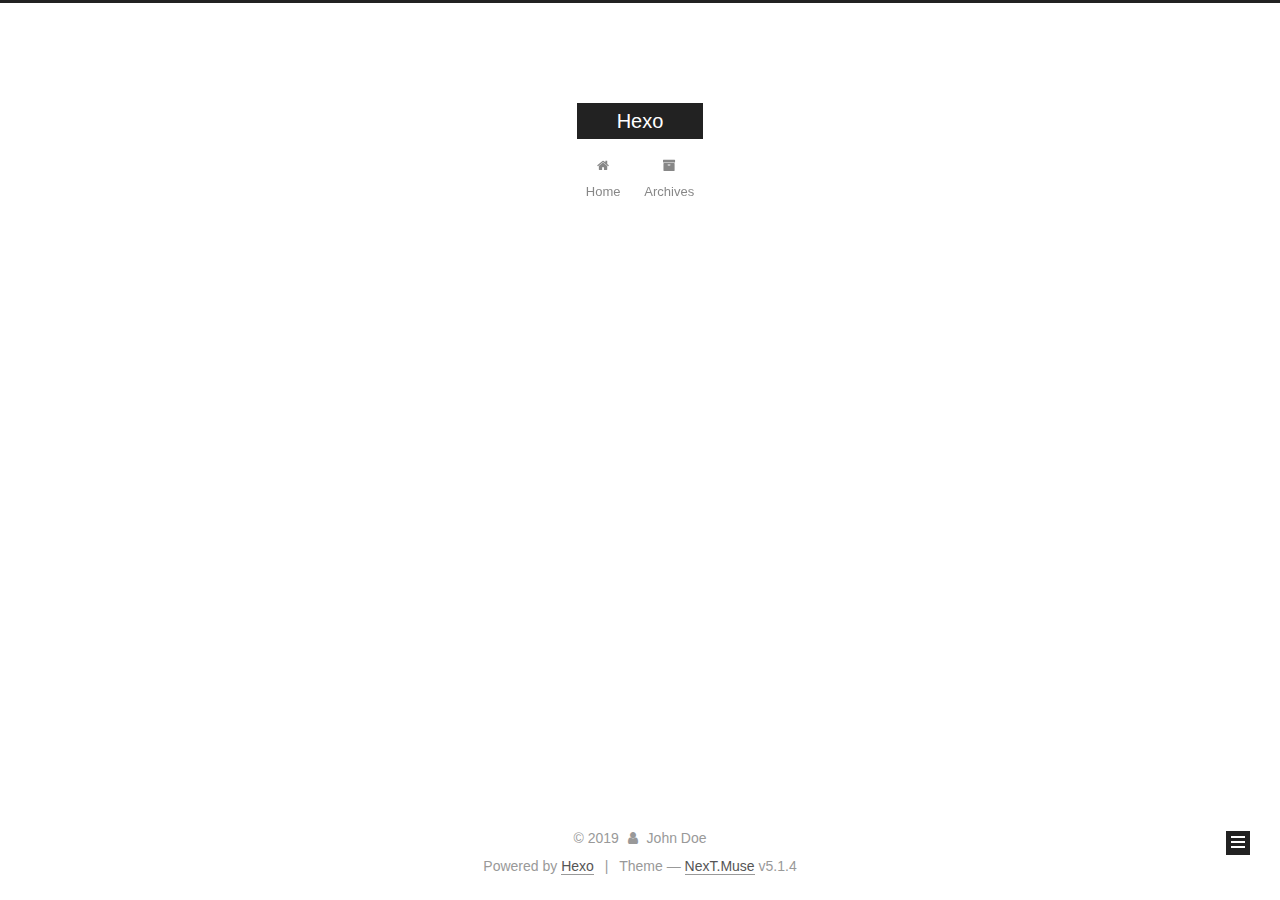
==== archives/index.html @ 5eaab173 "Site updated: 2019-01-15 16:25:52" ====
<!DOCTYPE html>



  


<html class="theme-next muse use-motion" lang="">
<head><meta name="generator" content="Hexo 3.8.0">
  <meta charset="UTF-8">
<meta http-equiv="X-UA-Compatible" content="IE=edge">
<meta name="viewport" content="width=device-width, initial-scale=1, maximum-scale=1">
<meta name="theme-color" content="#222">









<meta http-equiv="Cache-Control" content="no-transform">
<meta http-equiv="Cache-Control" content="no-siteapp">
















  
  
  <link href="/lib/fancybox/source/jquery.fancybox.css?v=2.1.5" rel="stylesheet" type="text/css">







<link href="/lib/font-awesome/css/font-awesome.min.css?v=4.6.2" rel="stylesheet" type="text/css">

<link href="/css/main.css?v=5.1.4" rel="stylesheet" type="text/css">


  <link rel="apple-touch-icon" sizes="180x180" href="/images/apple-touch-icon-next.png?v=5.1.4">


  <link rel="icon" type="image/png" sizes="32x32" href="/images/favicon-32x32-next.png?v=5.1.4">


  <link rel="icon" type="image/png" sizes="16x16" href="/images/favicon-16x16-next.png?v=5.1.4">


  <link rel="mask-icon" href="/images/logo.svg?v=5.1.4" color="#222">





  <meta name="keywords" content="Hexo, NexT">










<meta property="og:type" content="website">
<meta property="og:title" content="Hexo">
<meta property="og:url" content="http://yoursite.com/archives/index.html">
<meta property="og:site_name" content="Hexo">
<meta property="og:locale" content="default">
<meta name="twitter:card" content="summary">
<meta name="twitter:title" content="Hexo">



<script type="text/javascript" id="hexo.configurations">
  var NexT = window.NexT || {};
  var CONFIG = {
    root: '/',
    scheme: 'Muse',
    version: '5.1.4',
    sidebar: {"position":"left","display":"post","offset":12,"b2t":false,"scrollpercent":false,"onmobile":false},
    fancybox: true,
    tabs: true,
    motion: {"enable":true,"async":false,"transition":{"post_block":"fadeIn","post_header":"slideDownIn","post_body":"slideDownIn","coll_header":"slideLeftIn","sidebar":"slideUpIn"}},
    duoshuo: {
      userId: '0',
      author: 'Author'
    },
    algolia: {
      applicationID: '',
      apiKey: '',
      indexName: '',
      hits: {"per_page":10},
      labels: {"input_placeholder":"Search for Posts","hits_empty":"We didn't find any results for the search: ${query}","hits_stats":"${hits} results found in ${time} ms"}
    }
  };
</script>



  <link rel="canonical" href="http://yoursite.com/archives/">





  <title>Archive | Hexo</title>
  








</head>

<body itemscope="" itemtype="http://schema.org/WebPage" lang="default">

  
  
    
  

  <div class="container sidebar-position-left page-archive">
    <div class="headband"></div>

    <header id="header" class="header" itemscope="" itemtype="http://schema.org/WPHeader">
      <div class="header-inner"><div class="site-brand-wrapper">
  <div class="site-meta ">
    

    <div class="custom-logo-site-title">
      <a href="/" class="brand" rel="start">
        <span class="logo-line-before"><i></i></span>
        <span class="site-title">Hexo</span>
        <span class="logo-line-after"><i></i></span>
      </a>
    </div>
      
        <p class="site-subtitle"></p>
      
  </div>

  <div class="site-nav-toggle">
    <button>
      <span class="btn-bar"></span>
      <span class="btn-bar"></span>
      <span class="btn-bar"></span>
    </button>
  </div>
</div>

<nav class="site-nav">
  

  
    <ul id="menu" class="menu">
      
        
        <li class="menu-item menu-item-home">
          <a href="/" rel="section">
            
              <i class="menu-item-icon fa fa-fw fa-home"></i> <br>
            
            Home
          </a>
        </li>
      
        
        <li class="menu-item menu-item-archives">
          <a href="/archives/" rel="section">
            
              <i class="menu-item-icon fa fa-fw fa-archive"></i> <br>
            
            Archives
          </a>
        </li>
      

      
    </ul>
  

  
</nav>



 </div>
    </header>

    <main id="main" class="main">
      <div class="main-inner">
        <div class="content-wrap">
          <div id="content" class="content">
            

  
  
  
  <div class="post-block archive">
    <div id="posts" class="posts-collapse">
      <span class="archive-move-on"></span>

      <span class="archive-page-counter">
        
        
        
          
        
        Um..! 2 posts in total. Keep on posting.
      </span>

      

        
        
        

        
          
          <div class="collection-title">
            <h1 class="archive-year" id="archive-year-2019">2019</h1>
          </div>
        
        

        

  <article class="post post-type-normal" itemscope="" itemtype="http://schema.org/Article">
    <header class="post-header">

      <h2 class="post-title">
        
            <a class="post-title-link" href="/2019/01/15/new-world/" itemprop="url">
              
                <span itemprop="name">new world</span>
              
            </a>
        
      </h2>

      <div class="post-meta">
        <time class="post-time" itemprop="dateCreated" datetime="2019-01-15T16:16:30+08:00" content="2019-01-15">
          01-15
        </time>
      </div>

    </header>
  </article>



      

        
        
        

        
        

        

  <article class="post post-type-normal" itemscope="" itemtype="http://schema.org/Article">
    <header class="post-header">

      <h2 class="post-title">
        
            <a class="post-title-link" href="/2019/01/15/hello-world-1/" itemprop="url">
              
                <span itemprop="name">hello world</span>
              
            </a>
        
      </h2>

      <div class="post-meta">
        <time class="post-time" itemprop="dateCreated" datetime="2019-01-15T16:05:55+08:00" content="2019-01-15">
          01-15
        </time>
      </div>

    </header>
  </article>



      

    </div>
  </div>
  
  
  

  



          </div>
          


          

        </div>
        
          
  
  <div class="sidebar-toggle">
    <div class="sidebar-toggle-line-wrap">
      <span class="sidebar-toggle-line sidebar-toggle-line-first"></span>
      <span class="sidebar-toggle-line sidebar-toggle-line-middle"></span>
      <span class="sidebar-toggle-line sidebar-toggle-line-last"></span>
    </div>
  </div>

  <aside id="sidebar" class="sidebar">
    
    <div class="sidebar-inner">

      

      

      <section class="site-overview-wrap sidebar-panel sidebar-panel-active">
        <div class="site-overview">
          <div class="site-author motion-element" itemprop="author" itemscope="" itemtype="http://schema.org/Person">
            
              <p class="site-author-name" itemprop="name">John Doe</p>
              <p class="site-description motion-element" itemprop="description"></p>
          </div>

          <nav class="site-state motion-element">

            
              <div class="site-state-item site-state-posts">
              
                <a href="/archives/">
              
                  <span class="site-state-item-count">2</span>
                  <span class="site-state-item-name">posts</span>
                </a>
              </div>
            

            

            

          </nav>

          

          

          
          

          
          

          

        </div>
      </section>

      

      

    </div>
  </aside>


        
      </div>
    </main>

    <footer id="footer" class="footer">
      <div class="footer-inner">
        <div class="copyright">&copy; <span itemprop="copyrightYear">2019</span>
  <span class="with-love">
    <i class="fa fa-user"></i>
  </span>
  <span class="author" itemprop="copyrightHolder">John Doe</span>

  
</div>


  <div class="powered-by">Powered by <a class="theme-link" target="_blank" href="https://hexo.io">Hexo</a></div>



  <span class="post-meta-divider">|</span>



  <div class="theme-info">Theme &mdash; <a class="theme-link" target="_blank" href="https://github.com/iissnan/hexo-theme-next">NexT.Muse</a> v5.1.4</div>




        







        
      </div>
    </footer>

    
      <div class="back-to-top">
        <i class="fa fa-arrow-up"></i>
        
      </div>
    

    

  </div>

  

<script type="text/javascript">
  if (Object.prototype.toString.call(window.Promise) !== '[object Function]') {
    window.Promise = null;
  }
</script>









  












  
  
    <script type="text/javascript" src="/lib/jquery/index.js?v=2.1.3"></script>
  

  
  
    <script type="text/javascript" src="/lib/fastclick/lib/fastclick.min.js?v=1.0.6"></script>
  

  
  
    <script type="text/javascript" src="/lib/jquery_lazyload/jquery.lazyload.js?v=1.9.7"></script>
  

  
  
    <script type="text/javascript" src="/lib/velocity/velocity.min.js?v=1.2.1"></script>
  

  
  
    <script type="text/javascript" src="/lib/velocity/velocity.ui.min.js?v=1.2.1"></script>
  

  
  
    <script type="text/javascript" src="/lib/fancybox/source/jquery.fancybox.pack.js?v=2.1.5"></script>
  


  


  <script type="text/javascript" src="/js/src/utils.js?v=5.1.4"></script>

  <script type="text/javascript" src="/js/src/motion.js?v=5.1.4"></script>



  
  

  

  


  <script type="text/javascript" src="/js/src/bootstrap.js?v=5.1.4"></script>



  


  




	





  





  












  





  

  

  

  
  

  

  

  

</body>
</html>
---- css/main.css ----
/* normalize.css v3.0.2 | MIT License | git.io/normalize */
html {
  font-family: sans-serif; /* 1 */
  -ms-text-size-adjust: 100%; /* 2 */
  -webkit-text-size-adjust: 100%; /* 2 */
}
body {
  margin: 0;
}
article,
aside,
details,
figcaption,
figure,
footer,
header,
hgroup,
main,
menu,
nav,
section,
summary {
  display: block;
}
audio,
canvas,
progress,
video {
  display: inline-block; /* 1 */
  vertical-align: baseline; /* 2 */
}
audio:not([controls]) {
  display: none;
  height: 0;
}
[hidden],
template {
  display: none;
}
a {
  background-color: transparent;
}
a:active,
a:hover {
  outline: 0;
}
abbr[title] {
  border-bottom: 1px dotted;
}
b,
strong {
  font-weight: bold;
}
dfn {
  font-style: italic;
}
h1 {
  font-size: 2em;
  margin: 0.67em 0;
}
mark {
  background: #ff0;
  color: #000;
}
small {
  font-size: 80%;
}
sub,
sup {
  font-size: 75%;
  line-height: 0;
  position: relative;
  vertical-align: baseline;
}
sup {
  top: -0.5em;
}
sub {
  bottom: -0.25em;
}
img {
  border: 0;
}
svg:not(:root) {
  overflow: hidden;
}
figure {
  margin: 1em 40px;
}
hr {
  -moz-box-sizing: content-box;
  box-sizing: content-box;
  height: 0;
}
pre {
  overflow: auto;
}
code,
kbd,
pre,
samp {
  font-family: monospace, monospace;
  font-size: 1em;
}
button,
input,
optgroup,
select,
textarea {
  color: inherit; /* 1 */
  font: inherit; /* 2 */
  margin: 0; /* 3 */
}
button {
  overflow: visible;
}
button,
select {
  text-transform: none;
}
button,
html input[type="button"],
input[type="reset"],
input[type="submit"] {
  -webkit-appearance: button; /* 2 */
  cursor: pointer; /* 3 */
}
button[disabled],
html input[disabled] {
  cursor: default;
}
button::-moz-focus-inner,
input::-moz-focus-inner {
  border: 0;
  padding: 0;
}
input {
  line-height: normal;
}
input[type="checkbox"],
input[type="radio"] {
  box-sizing: border-box; /* 1 */
  padding: 0; /* 2 */
}
input[type="number"]::-webkit-inner-spin-button,
input[type="number"]::-webkit-outer-spin-button {
  height: auto;
}
input[type="search"] {
  -webkit-appearance: textfield; /* 1 */
  -moz-box-sizing: content-box;
  -webkit-box-sizing: content-box; /* 2 */
  box-sizing: content-box;
}
input[type="search"]::-webkit-search-cancel-button,
input[type="search"]::-webkit-search-decoration {
  -webkit-appearance: none;
}
fieldset {
  border: 1px solid #c0c0c0;
  margin: 0 2px;
  padding: 0.35em 0.625em 0.75em;
}
legend {
  border: 0; /* 1 */
  padding: 0; /* 2 */
}
textarea {
  overflow: auto;
}
optgroup {
  font-weight: bold;
}
table {
  border-collapse: collapse;
  border-spacing: 0;
}
td,
th {
  padding: 0;
}
::selection {
  background: #262a30;
  color: #fff;
}
body {
  position: relative;
  font-family: 'Lato', "PingFang SC", "Microsoft YaHei", sans-serif;
  font-size: 14px;
  line-height: 2;
  color: #555;
  background: #fff;
}
@media (max-width: 767px) {
  body {
    padding-right: 0 !important;
  }
}
@media (min-width: 768px) and (max-width: 991px) {
  body {
    padding-right: 0 !important;
  }
}
@media (min-width: 1600px) {
  body {
    font-size: 16px;
  }
}
h1,
h2,
h3,
h4,
h5,
h6 {
  margin: 0;
  padding: 0;
  font-weight: bold;
  line-height: 1.5;
  font-family: 'Lato', "PingFang SC", "Microsoft YaHei", sans-serif;
}
h2,
h3,
h4,
h5,
h6 {
  margin: 20px 0 15px;
}
h1 {
  font-size: 22px;
}
@media (max-width: 767px) {
  h1 {
    font-size: 18px;
  }
}
h2 {
  font-size: 20px;
}
@media (max-width: 767px) {
  h2 {
    font-size: 16px;
  }
}
h3 {
  font-size: 18px;
}
@media (max-width: 767px) {
  h3 {
    font-size: 14px;
  }
}
h4 {
  font-size: 16px;
}
@media (max-width: 767px) {
  h4 {
    font-size: 12px;
  }
}
h5 {
  font-size: 14px;
}
@media (max-width: 767px) {
  h5 {
    font-size: 10px;
  }
}
h6 {
  font-size: 12px;
}
@media (max-width: 767px) {
  h6 {
    font-size: 8px;
  }
}
p {
  margin: 0 0 20px 0;
}
a {
  color: #555;
  text-decoration: none;
  outline: none;
  border-bottom: 1px solid #999;
  word-wrap: break-word;
}
a:hover {
  color: #222;
  border-bottom-color: #222;
}
blockquote {
  margin: 0;
  padding: 0;
}
img {
  display: block;
  margin: auto;
  max-width: 100%;
  height: auto;
}
hr {
  margin: 40px 0;
  height: 3px;
  border: none;
  background-color: #ddd;
  background-image: repeating-linear-gradient(-45deg, #fff, #fff 4px, transparent 4px, transparent 8px);
}
blockquote {
  padding: 0 15px;
  color: #666;
  border-left: 4px solid #ddd;
}
blockquote cite::before {
  content: "-";
  padding: 0 5px;
}
dt {
  font-weight: 700;
}
dd {
  margin: 0;
  padding: 0;
}
kbd {
  border: 1px solid #ccc;
  border-radius: 0.2em;
  box-shadow: 0.1em 0.1em 0.2em rgba(0,0,0,0.1);
  background-color: #f9f9f9;
  font-family: inherit;
  background-image: -webkit-linear-gradient(top, #eee, #fff, #eee);
  padding: 0.1em 0.3em;
  white-space: nowrap;
}
.text-left {
  text-align: left;
}
.text-center {
  text-align: center;
}
.text-right {
  text-align: right;
}
.text-justify {
  text-align: justify;
}
.text-nowrap {
  white-space: nowrap;
}
.text-lowercase {
  text-transform: lowercase;
}
.text-uppercase {
  text-transform: uppercase;
}
.text-capitalize {
  text-transform: capitalize;
}
.center-block {
  display: block;
  margin-left: auto;
  margin-right: auto;
}
.clearfix:before,
.clearfix:after {
  content: " ";
  display: table;
}
.clearfix:after {
  clear: both;
}
.pullquote {
  width: 45%;
}
.pullquote.left {
  float: left;
  margin-left: 5px;
  margin-right: 10px;
}
.pullquote.right {
  float: right;
  margin-left: 10px;
  margin-right: 5px;
}
.affix.affix.affix {
  position: fixed;
}
.translation {
  margin-top: -20px;
  font-size: 14px;
  color: #999;
}
.scrollbar-measure {
  width: 100px;
  height: 100px;
  overflow: scroll;
  position: absolute;
  top: -9999px;
}
.use-motion .motion-element {
  opacity: 0;
}
table {
  margin: 20px 0;
  width: 100%;
  border-collapse: collapse;
  border-spacing: 0;
  border: 1px solid #ddd;
  font-size: 14px;
  table-layout: fixed;
  word-wrap: break-all;
}
table>tbody>tr:nth-of-type(odd) {
  background-color: #f9f9f9;
}
table>tbody>tr:hover {
  background-color: #f5f5f5;
}
caption,
th,
td {
  padding: 8px;
  text-align: left;
  vertical-align: middle;
  font-weight: normal;
}
th,
td {
  border-bottom: 3px solid #ddd;
  border-right: 1px solid #eee;
}
th {
  padding-bottom: 10px;
  font-weight: 700;
}
td {
  border-bottom-width: 1px;
}
html,
body {
  height: 100%;
}
.container {
  position: relative;
  min-height: 100%;
}
.header-inner {
  margin: 0 auto;
  padding: 100px 0 70px;
  width: 700px;
}
@media (min-width: 1600px) {
  .container .header-inner {
    width: 900px;
  }
}
.main {
  padding-bottom: 150px;
}
.main-inner {
  margin: 0 auto;
  width: 700px;
}
@media (min-width: 1600px) {
  .container .main-inner {
    width: 900px;
  }
}
.footer {
  position: absolute;
  left: 0;
  bottom: 0;
  width: 100%;
  min-height: 50px;
}
.footer-inner {
  box-sizing: border-box;
  margin: 20px auto;
  width: 700px;
}
@media (min-width: 1600px) {
  .container .footer-inner {
    width: 900px;
  }
}
pre,
.highlight {
  overflow: auto;
  margin: 20px 0;
  padding: 0;
  font-size: 13px;
  color: #4d4d4c;
  background: #f7f7f7;
  line-height: 1.6;
}
pre,
code {
  font-family: consolas, Menlo, "PingFang SC", "Microsoft YaHei", monospace;
}
code {
  padding: 2px 4px;
  word-wrap: break-word;
  color: #555;
  background: #eee;
  border-radius: 3px;
  font-size: 13px;
}
pre {
  padding: 10px;
}
pre code {
  padding: 0;
  color: #4d4d4c;
  background: none;
  text-shadow: none;
}
.highlight {
  border-radius: 1px;
}
.highlight pre {
  border: none;
  margin: 0;
  padding: 10px 0;
}
.highlight table {
  margin: 0;
  width: auto;
  border: none;
}
.highlight td {
  border: none;
  padding: 0;
}
.highlight figcaption {
  font-size: 1em;
  color: #4d4d4c;
  line-height: 1em;
  margin-bottom: 1em;
}
.highlight figcaption:before,
.highlight figcaption:after {
  content: " ";
  display: table;
}
.highlight figcaption:after {
  clear: both;
}
.highlight figcaption a {
  float: right;
  color: #4d4d4c;
}
.highlight figcaption a:hover {
  border-bottom-color: #4d4d4c;
}
.highlight .gutter pre {
  padding-left: 10px;
  padding-right: 10px;
  color: #869194;
  text-align: right;
  background-color: #eff2f3;
}
.highlight .code pre {
  width: 100%;
  padding-left: 10px;
  padding-right: 10px;
  background-color: #f7f7f7;
}
.highlight .line {
  height: 20px;
}
.gutter {
  -webkit-user-select: none;
  -moz-user-select: none;
  -ms-user-select: none;
  user-select: none;
}
.gist table {
  width: auto;
}
.gist table td {
  border: none;
}
pre .deletion {
  background: #fdd;
}
pre .addition {
  background: #dfd;
}
pre .meta {
  color: #8959a8;
}
pre .comment {
  color: #8e908c;
}
pre .variable,
pre .attribute,
pre .tag,
pre .regexp,
pre .ruby .constant,
pre .xml .tag .title,
pre .xml .pi,
pre .xml .doctype,
pre .html .doctype,
pre .css .id,
pre .css .class,
pre .css .pseudo {
  color: #c82829;
}
pre .number,
pre .preprocessor,
pre .built_in,
pre .literal,
pre .params,
pre .constant,
pre .command {
  color: #f5871f;
}
pre .ruby .class .title,
pre .css .rules .attribute,
pre .string,
pre .value,
pre .inheritance,
pre .header,
pre .ruby .symbol,
pre .xml .cdata,
pre .special,
pre .number,
pre .formula {
  color: #718c00;
}
pre .title,
pre .css .hexcolor {
  color: #3e999f;
}
pre .function,
pre .python .decorator,
pre .python .title,
pre .ruby .function .title,
pre .ruby .title .keyword,
pre .perl .sub,
pre .javascript .title,
pre .coffeescript .title {
  color: #4271ae;
}
pre .keyword,
pre .javascript .function {
  color: #8959a8;
}
.full-image.full-image.full-image.full-image {
  border: none;
  max-width: 100%;
  width: auto;
  margin: 20px auto 25px;
}
@media (min-width: 992px) {
  .full-image.full-image.full-image.full-image {
    max-width: none;
    width: 110%;
    margin: 25px -5%;
  }
}
.blockquote-center,
.page-home .post-type-quote blockquote,
.page-post-detail .post-type-quote blockquote {
  position: relative;
  margin: 40px 0;
  padding: 0;
  border-left: none;
  text-align: center;
}
.blockquote-center::before,
.page-home .post-type-quote blockquote::before,
.page-post-detail .post-type-quote blockquote::before,
.blockquote-center::after,
.page-home .post-type-quote blockquote::after,
.page-post-detail .post-type-quote blockquote::after {
  position: absolute;
  content: ' ';
  display: block;
  width: 100%;
  height: 24px;
  opacity: 0.2;
  background-repeat: no-repeat;
  background-position: 0 -6px;
  background-size: 22px 22px;
}
.blockquote-center::before,
.page-home .post-type-quote blockquote::before,
.page-post-detail .post-type-quote blockquote::before {
  top: -20px;
  background-image: url("../images/quote-l.svg");
  border-top: 1px solid #ccc;
}
.blockquote-center::after,
.page-home .post-type-quote blockquote::after,
.page-post-detail .post-type-quote blockquote::after {
  bottom: -20px;
  background-image: url("../images/quote-r.svg");
  border-bottom: 1px solid #ccc;
  background-position: 100% 8px;
}
.blockquote-center p,
.page-home .post-type-quote blockquote p,
.page-post-detail .post-type-quote blockquote p,
.blockquote-center div,
.page-home .post-type-quote blockquote div,
.page-post-detail .post-type-quote blockquote div {
  text-align: center;
}
.post .post-body .group-picture img {
  box-sizing: border-box;
  padding: 0 3px;
  border: none;
}
.post .group-picture-row {
  overflow: hidden;
  margin-top: 6px;
}
.post .group-picture-row:first-child {
  margin-top: 0;
}
.post .group-picture-column {
  float: left;
}
.page-post-detail .post-body .group-picture-column {
  float: none;
  margin-top: 10px;
  width: auto !important;
}
.page-post-detail .post-body .group-picture-column img {
  margin: 0 auto;
}
.page-archive .group-picture-container {
  overflow: hidden;
}
.page-archive .group-picture-row {
  float: left;
}
.page-archive .group-picture-row:first-child {
  margin-top: 6px;
}
.page-archive .group-picture-column {
  max-width: 150px;
  max-height: 150px;
}
.post-body .note {
  position: relative;
  padding: 15px;
  margin-bottom: 20px;
  border: 1px solid #eee;
  border-left-width: 5px;
  border-radius: 3px;
}
.post-body .note h2,
.post-body .note h3,
.post-body .note h4,
.post-body .note h5,
.post-body .note h6 {
  margin-top: 0;
  margin-bottom: 0;
  border-bottom: initial;
  padding-top: 0 !important;
}
.post-body .note p:first-child,
.post-body .note ul:first-child,
.post-body .note ol:first-child,
.post-body .note table:first-child,
.post-body .note pre:first-child,
.post-body .note blockquote:first-child {
  margin-top: 0;
}
.post-body .note p:last-child,
.post-body .note ul:last-child,
.post-body .note ol:last-child,
.post-body .note table:last-child,
.post-body .note pre:last-child,
.post-body .note blockquote:last-child {
  margin-bottom: 0;
}
.post-body .note.default {
  border-left-color: #777;
}
.post-body .note.default h2,
.post-body .note.default h3,
.post-body .note.default h4,
.post-body .note.default h5,
.post-body .note.default h6 {
  color: #777;
}
.post-body .note.primary {
  border-left-color: #6f42c1;
}
.post-body .note.primary h2,
.post-body .note.primary h3,
.post-body .note.primary h4,
.post-body .note.primary h5,
.post-body .note.primary h6 {
  color: #6f42c1;
}
.post-body .note.info {
  border-left-color: #428bca;
}
.post-body .note.info h2,
.post-body .note.info h3,
.post-body .note.info h4,
.post-body .note.info h5,
.post-body .note.info h6 {
  color: #428bca;
}
.post-body .note.success {
  border-left-color: #5cb85c;
}
.post-body .note.success h2,
.post-body .note.success h3,
.post-body .note.success h4,
.post-body .note.success h5,
.post-body .note.success h6 {
  color: #5cb85c;
}
.post-body .note.warning {
  border-left-color: #f0ad4e;
}
.post-body .note.warning h2,
.post-body .note.warning h3,
.post-body .note.warning h4,
.post-body .note.warning h5,
.post-body .note.warning h6 {
  color: #f0ad4e;
}
.post-body .note.danger {
  border-left-color: #d9534f;
}
.post-body .note.danger h2,
.post-body .note.danger h3,
.post-body .note.danger h4,
.post-body .note.danger h5,
.post-body .note.danger h6 {
  color: #d9534f;
}
.post-body .label {
  display: inline;
  padding: 0 2px;
  white-space: nowrap;
}
.post-body .label.default {
  background-color: #f0f0f0;
}
.post-body .label.primary {
  background-color: #efe6f7;
}
.post-body .label.info {
  background-color: #e5f2f8;
}
.post-body .label.success {
  background-color: #e7f4e9;
}
.post-body .label.warning {
  background-color: #fcf6e1;
}
.post-body .label.danger {
  background-color: #fae8eb;
}
.post-body .tabs {
  position: relative;
  display: block;
  margin-bottom: 20px;
  padding-top: 10px;
}
.post-body .tabs ul.nav-tabs {
  margin: 0;
  padding: 0;
  display: flex;
  margin-bottom: -1px;
}
@media (max-width: 413px) {
  .post-body .tabs ul.nav-tabs {
    display: block;
    margin-bottom: 5px;
  }
}
.post-body .tabs ul.nav-tabs li.tab {
  list-style-type: none !important;
  margin: 0 0.25em 0 0;
  border-top: 3px solid transparent;
  border-left: 1px solid transparent;
  border-right: 1px solid transparent;
}
@media (max-width: 413px) {
  .post-body .tabs ul.nav-tabs li.tab {
    margin: initial;
    border-top: 1px solid transparent;
    border-left: 3px solid transparent;
    border-right: 1px solid transparent;
    border-bottom: 1px solid transparent;
  }
}
.post-body .tabs ul.nav-tabs li.tab a {
  outline: 0;
  border-bottom: initial;
  display: block;
  line-height: 1.8em;
  padding: 0.25em 0.75em;
  transition-duration: 0.2s;
  transition-timing-function: ease-out;
  transition-delay: 0s;
}
.post-body .tabs ul.nav-tabs li.tab a i {
  width: 1.285714285714286em;
}
.post-body .tabs ul.nav-tabs li.tab.active {
  border-top: 3px solid #fc6423;
  border-left: 1px solid #ddd;
  border-right: 1px solid #ddd;
  background-color: #fff;
}
@media (max-width: 413px) {
  .post-body .tabs ul.nav-tabs li.tab.active {
    border-top: 1px solid #ddd;
    border-left: 3px solid #fc6423;
    border-right: 1px solid #ddd;
    border-bottom: 1px solid #ddd;
  }
}
.post-body .tabs ul.nav-tabs li.tab.active a {
  cursor: default;
  color: #555;
}
.post-body .tabs .tab-content {
  background-color: #fff;
}
.post-body .tabs .tab-content .tab-pane {
  border: 1px solid #ddd;
  padding: 20px 20px 0 20px;
}
.post-body .tabs .tab-content .tab-pane:not(.active) {
  display: none !important;
}
.post-body .tabs .tab-content .tab-pane.active {
  display: block !important;
}
.btn {
  display: inline-block;
  padding: 0 20px;
  font-size: 14px;
  color: #fff;
  background: #222;
  border: 2px solid #222;
  text-decoration: none;
  border-radius: 0;
  transition-property: background-color;
  transition-duration: 0.2s;
  transition-timing-function: ease-in-out;
  transition-delay: 0s;
  line-height: 2;
}
.btn:hover {
  border-color: #222;
  color: #222;
  background: #fff;
}
.btn +.btn {
  margin: 0 0 8px 8px;
}
.btn .fa-fw {
  width: 1.285714285714286em;
  text-align: left;
}
.btn-bar {
  display: block;
  width: 22px;
  height: 2px;
  background: #555;
  border-radius: 1px;
}
.btn-bar+.btn-bar {
  margin-top: 4px;
}
.pagination {
  margin: 120px 0 40px;
  text-align: center;
  border-top: 1px solid #eee;
}
.page-number-basic,
.pagination .prev,
.pagination .next,
.pagination .page-number,
.pagination .space {
  display: inline-block;
  position: relative;
  top: -1px;
  margin: 0 10px;
  padding: 0 11px;
}
@media (max-width: 767px) {
  .page-number-basic,
  .pagination .prev,
  .pagination .next,
  .pagination .page-number,
  .pagination .space {
    margin: 0 5px;
  }
}
.pagination .prev,
.pagination .next,
.pagination .page-number {
  border-bottom: 0;
  border-top: 1px solid #eee;
  transition-property: border-color;
  transition-duration: 0.2s;
  transition-timing-function: ease-in-out;
  transition-delay: 0s;
}
.pagination .prev:hover,
.pagination .next:hover,
.pagination .page-number:hover {
  border-top-color: #222;
}
.pagination .space {
  padding: 0;
  margin: 0;
}
.pagination .prev {
  margin-left: 0;
}
.pagination .next {
  margin-right: 0;
}
.pagination .page-number.current {
  color: #fff;
  background: #ccc;
  border-top-color: #ccc;
}
@media (max-width: 767px) {
  .pagination {
    border-top: none;
  }
  .pagination .prev,
  .pagination .next,
  .pagination .page-number {
    margin-bottom: 10px;
    border-top: 0;
    border-bottom: 1px solid #eee;
    padding: 0 10px;
  }
  .pagination .prev:hover,
  .pagination .next:hover,
  .pagination .page-number:hover {
    border-bottom-color: #222;
  }
}
.comments {
  margin: 60px 20px 0;
}
.tag-cloud {
  text-align: center;
}
.tag-cloud a {
  display: inline-block;
  margin: 10px;
}
.back-to-top {
  box-sizing: border-box;
  position: fixed;
  bottom: -100px;
  right: 30px;
  z-index: 1050;
  padding: 0 6px;
  width: 24px;
  background: #222;
  font-size: 12px;
  opacity: 1;
  color: #fff;
  cursor: pointer;
  text-align: center;
  -webkit-transform: translateZ(0);
  transition-property: bottom;
  transition-duration: 0.2s;
  transition-timing-function: ease-in-out;
  transition-delay: 0s;
}
@media (min-width: 768px) and (max-width: 991px) {
  .back-to-top {
    display: none !important;
  }
}
@media (max-width: 767px) {
  .back-to-top {
    display: none !important;
  }
}
.back-to-top.back-to-top-on {
  bottom: 19px;
}
.header {
  background: transparent;
}
.header-inner {
  position: relative;
}
.headband {
  height: 3px;
  background: #222;
}
.site-meta {
  margin: 0;
  text-align: center;
}
@media (max-width: 767px) {
  .site-meta {
    text-align: center;
  }
}
.brand {
  position: relative;
  display: inline-block;
  padding: 0 40px;
  color: #fff;
  background: #222;
  border-bottom: none;
}
.brand:hover {
  color: #fff;
}
.logo {
  display: inline-block;
  margin-right: 5px;
  line-height: 36px;
  vertical-align: top;
}
.site-title {
  display: inline-block;
  vertical-align: top;
  line-height: 36px;
  font-size: 20px;
  font-weight: normal;
  font-family: 'Lato', "PingFang SC", "Microsoft YaHei", sans-serif;
}
.site-subtitle {
  margin-top: 10px;
  font-size: 13px;
  color: #999;
}
.use-motion .brand {
  opacity: 0;
}
.use-motion .logo,
.use-motion .site-title,
.use-motion .site-subtitle {
  opacity: 0;
  position: relative;
  top: -10px;
}
.site-nav-toggle {
  display: none;
  position: absolute;
  top: 10px;
  left: 10px;
}
@media (max-width: 767px) {
  .site-nav-toggle {
    display: block;
  }
}
.site-nav-toggle button {
  margin-top: 2px;
  padding: 9px 10px;
  background: transparent;
  border: none;
}
@media (max-width: 767px) {
  .site-nav {
    display: none;
    margin: 0 -10px;
    padding: 0 10px;
    clear: both;
    border-top: 1px solid #ddd;
  }
}
@media (min-width: 768px) and (max-width: 991px) {
  .site-nav {
    display: block !important;
  }
}
@media (min-width: 992px) {
  .site-nav {
    display: block !important;
  }
}
.menu {
  margin-top: 20px;
  padding-left: 0;
  text-align: center;
}
.menu .menu-item {
  display: inline-block;
  margin: 0 10px;
  list-style: none;
}
@media screen and (max-width: 767px) {
  .menu .menu-item {
    margin-top: 10px;
  }
}
.menu .menu-item a {
  display: block;
  font-size: 13px;
  line-height: inherit;
  border-bottom: 1px solid transparent;
  transition-property: border-color;
  transition-duration: 0.2s;
  transition-timing-function: ease-in-out;
  transition-delay: 0s;
}
.menu .menu-item a:hover {
  border-bottom-color: #222;
}
.menu .menu-item .fa {
  margin-right: 5px;
}
.use-motion .menu-item {
  opacity: 0;
}
.post-body {
  font-family: 'Lato', "PingFang SC", "Microsoft YaHei", sans-serif;
}
@media (max-width: 767px) {
  .post-body {
    word-break: break-word;
  }
}
.post-body .fancybox img {
  display: block !important;
  margin: 0 auto;
  cursor: pointer;
  cursor: zoom-in;
  cursor: -webkit-zoom-in;
}
.post-body .image-caption,
.post-body .figure .caption {
  margin: -20px auto 15px;
  text-align: center;
  font-size: 14px;
  color: #999;
  font-weight: bold;
  line-height: 1;
}
.post-sticky-flag {
  display: inline-block;
  font-size: 16px;
  -ms-transform: rotate(30deg);
  -webkit-transform: rotate(30deg);
  -moz-transform: rotate(30deg);
  -ms-transform: rotate(30deg);
  -o-transform: rotate(30deg);
  transform: rotate(30deg);
}
.use-motion .post-block,
.use-motion .pagination,
.use-motion .comments {
  opacity: 0;
}
.use-motion .post-header {
  opacity: 0;
}
.use-motion .post-body {
  opacity: 0;
}
.use-motion .collection-title {
  opacity: 0;
}
.posts-expand {
  padding-top: 40px;
}
@media (max-width: 767px) {
  .posts-expand {
    margin: 0 20px;
  }
  .post-body pre .gutter pre {
    padding-right: 10px;
  }
  .post-body .highlight {
    margin-left: 0px;
    margin-right: 0px;
    padding: 0;
  }
  .post-body .highlight .gutter pre {
    padding-right: 10px;
  }
}
@media (min-width: 992px) {
  .posts-expand .post-body {
    text-align: justify;
  }
}
.posts-expand .post-body h2,
.posts-expand .post-body h3,
.posts-expand .post-body h4,
.posts-expand .post-body h5,
.posts-expand .post-body h6 {
  padding-top: 10px;
}
.posts-expand .post-body h2 .header-anchor,
.posts-expand .post-body h3 .header-anchor,
.posts-expand .post-body h4 .header-anchor,
.posts-expand .post-body h5 .header-anchor,
.posts-expand .post-body h6 .header-anchor {
  float: right;
  margin-left: 10px;
  color: #ccc;
  border-bottom-style: none;
  visibility: hidden;
}
.posts-expand .post-body h2 .header-anchor:hover,
.posts-expand .post-body h3 .header-anchor:hover,
.posts-expand .post-body h4 .header-anchor:hover,
.posts-expand .post-body h5 .header-anchor:hover,
.posts-expand .post-body h6 .header-anchor:hover {
  color: inherit;
}
.posts-expand .post-body h2:hover .header-anchor,
.posts-expand .post-body h3:hover .header-anchor,
.posts-expand .post-body h4:hover .header-anchor,
.posts-expand .post-body h5:hover .header-anchor,
.posts-expand .post-body h6:hover .header-anchor {
  visibility: visible;
}
.posts-expand .post-body ul li {
  list-style: circle;
}
.posts-expand .post-body img {
  box-sizing: border-box;
  margin: auto;
  padding: 3px;
  border: 1px solid #ddd;
}
.posts-expand .post-body .fancybox img {
  margin: 0 auto 25px;
}
@media (max-width: 767px) {
  .posts-collapse {
    margin: 0 20px;
  }
  .posts-collapse .post-title,
  .posts-collapse .post-meta {
    display: block;
    width: auto;
    text-align: left;
  }
}
.posts-collapse {
  position: relative;
  z-index: 1010;
  margin-left: 55px;
}
.posts-collapse::after {
  content: " ";
  position: absolute;
  top: 20px;
  left: 0;
  margin-left: -2px;
  width: 4px;
  height: 100%;
  background: #f5f5f5;
  z-index: -1;
}
@media (max-width: 767px) {
  .posts-collapse {
    margin: 0 20px;
  }
}
.posts-collapse .collection-title {
  position: relative;
  margin: 60px 0;
}
.posts-collapse .collection-title h1,
.posts-collapse .collection-title h2 {
  margin-left: 20px;
}
.posts-collapse .collection-title small {
  color: #bbb;
  margin-left: 5px;
}
.posts-collapse .collection-title::before {
  content: " ";
  position: absolute;
  left: 0;
  top: 50%;
  margin-left: -4px;
  margin-top: -4px;
  width: 8px;
  height: 8px;
  background: #bbb;
  border-radius: 50%;
}
.posts-collapse .post {
  margin: 30px 0;
}
.posts-collapse .post-header {
  position: relative;
  transition-duration: 0.2s;
  transition-timing-function: ease-in-out;
  transition-delay: 0s;
  transition-property: border;
  border-bottom: 1px dashed #ccc;
}
.posts-collapse .post-header::before {
  content: " ";
  position: absolute;
  left: 0;
  top: 12px;
  width: 6px;
  height: 6px;
  margin-left: -4px;
  background: #bbb;
  border-radius: 50%;
  border: 1px solid #fff;
  transition-duration: 0.2s;
  transition-timing-function: ease-in-out;
  transition-delay: 0s;
  transition-property: background;
}
.posts-collapse .post-header:hover {
  border-bottom-color: #666;
}
.posts-collapse .post-header:hover::before {
  background: #222;
}
.posts-collapse .post-meta {
  position: absolute;
  font-size: 12px;
  left: 20px;
  top: 5px;
}
.posts-collapse .post-comments-count {
  display: none;
}
.posts-collapse .post-title {
  margin-left: 60px;
  font-size: 16px;
  font-weight: normal;
  line-height: inherit;
}
.posts-collapse .post-title::after {
  margin-left: 3px;
  opacity: 0.6;
}
.posts-collapse .post-title a {
  color: #666;
  border-bottom: none;
}
.page-home .post-type-quote .post-header,
.page-post-detail .post-type-quote .post-header,
.page-home .post-type-quote .post-tags,
.page-post-detail .post-type-quote .post-tags {
  display: none;
}
.posts-expand .post-title {
  text-align: center;
  word-break: break-word;
  font-weight: 400;
}
.posts-expand .post-title-link {
  display: inline-block;
  position: relative;
  color: #555;
  border-bottom: none;
  line-height: 1.2;
  vertical-align: top;
}
.posts-expand .post-title-link::before {
  content: "";
  position: absolute;
  width: 100%;
  height: 2px;
  bottom: 0;
  left: 0;
  background-color: #000;
  visibility: hidden;
  -webkit-transform: scaleX(0);
  -moz-transform: scaleX(0);
  -ms-transform: scaleX(0);
  -o-transform: scaleX(0);
  transform: scaleX(0);
  transition-duration: 0.2s;
  transition-timing-function: ease-in-out;
  transition-delay: 0s;
}
.posts-expand .post-title-link:hover::before {
  visibility: visible;
  -webkit-transform: scaleX(1);
  -moz-transform: scaleX(1);
  -ms-transform: scaleX(1);
  -o-transform: scaleX(1);
  transform: scaleX(1);
}
.posts-expand .post-title-link .fa {
  font-size: 16px;
}
.posts-expand .post-meta {
  margin: 3px 0 60px 0;
  color: #999;
  font-family: 'Lato', "PingFang SC", "Microsoft YaHei", sans-serif;
  font-size: 12px;
  text-align: center;
}
.posts-expand .post-meta .post-category-list {
  display: inline-block;
  margin: 0;
  padding: 3px;
}
.posts-expand .post-meta .post-category-list-link {
  color: #999;
}
.posts-expand .post-meta .post-description {
  font-size: 14px;
  margin-top: 2px;
}
.post-meta-divider {
  margin: 0 0.5em;
}
.post-meta-item-icon {
  margin-right: 3px;
}
@media (min-width: 768px) and (max-width: 991px) {
  .post-meta-item-icon {
    display: inline-block;
  }
}
@media (max-width: 767px) {
  .post-meta-item-icon {
    display: inline-block;
  }
}
@media (min-width: 768px) and (max-width: 991px) {
  .post-meta-item-text {
    display: none;
  }
}
@media (max-width: 767px) {
  .post-meta-item-text {
    display: none;
  }
}
@media (max-width: 767px) {
  .posts-expand .post-comments-count {
    display: none;
  }
}
.post-button {
  margin-top: 40px;
}
.posts-expand .post-tags {
  margin-top: 40px;
  text-align: center;
}
.posts-expand .post-tags a {
  display: inline-block;
  margin-right: 10px;
  font-size: 13px;
}
.post-nav {
  display: table;
  margin-top: 15px;
  width: 100%;
  border-top: 1px solid #eee;
}
.post-nav-divider {
  display: table-cell;
  width: 10%;
}
.post-nav-item {
  display: table-cell;
  padding: 10px 0 0 0;
  width: 45%;
  vertical-align: top;
}
.post-nav-item a {
  position: relative;
  display: block;
  line-height: 25px;
  font-size: 14px;
  color: #555;
  border-bottom: none;
}
.post-nav-item a:hover {
  color: #222;
  border-bottom: none;
}
.post-nav-item a:active {
  top: 2px;
}
.post-nav-item .fa {
  position: absolute;
  top: 8px;
  left: 0;
  font-size: 12px;
}
.post-nav-next a {
  padding-left: 15px;
}
.post-nav-prev {
  text-align: right;
}
.post-nav-prev a {
  padding-right: 15px;
}
.post-nav-prev .fa {
  right: 0;
  left: auto;
}
.posts-expand .post-eof {
  display: block;
  margin: 80px auto 60px;
  width: 8%;
  height: 1px;
  background: #ccc;
  text-align: center;
}
.post:last-child .post-eof.post-eof.post-eof {
  display: none;
}
.post-gallery {
  display: table;
  table-layout: fixed;
  width: 100%;
  border-collapse: separate;
}
.post-gallery-row {
  display: table-row;
}
.post-gallery .post-gallery-img {
  display: table-cell;
  text-align: center;
  vertical-align: middle;
  border: none;
}
.post-gallery .post-gallery-img img {
  max-width: 100%;
  max-height: 100%;
  border: none;
}
.fancybox-close,
.fancybox-close:hover {
  border: none;
}
.rtl.post-body p,
.rtl.post-body a,
.rtl.post-body h1,
.rtl.post-body h2,
.rtl.post-body h3,
.rtl.post-body h4,
.rtl.post-body h5,
.rtl.post-body h6,
.rtl.post-body li,
.rtl.post-body ul,
.rtl.post-body ol {
  direction: rtl;
  font-family: UKIJ Ekran;
}
.rtl.post-title {
  font-family: UKIJ Ekran;
}
.sidebar {
  position: fixed;
  right: 0;
  top: 0;
  bottom: 0;
  width: 0;
  z-index: 1040;
  box-shadow: inset 0 2px 6px #000;
  background: #222;
  -webkit-transform: translateZ(0);
}
.sidebar a {
  color: #999;
  border-bottom-color: #555;
}
.sidebar a:hover {
  color: #eee;
}
@media (min-width: 768px) and (max-width: 991px) {
  .sidebar {
    display: none !important;
  }
}
@media (max-width: 767px) {
  .sidebar {
    display: none !important;
  }
}
.sidebar-inner {
  position: relative;
  padding: 20px 10px;
  color: #999;
  text-align: center;
}
.site-overview-wrap {
  overflow: hidden;
}
.site-overview {
  overflow-y: auto;
  overflow-x: hidden;
}
.sidebar-toggle {
  position: fixed;
  right: 30px;
  bottom: 45px;
  width: 14px;
  height: 14px;
  padding: 5px;
  background: #222;
  line-height: 0;
  z-index: 1050;
  cursor: pointer;
  -webkit-transform: translateZ(0);
}
@media (min-width: 768px) and (max-width: 991px) {
  .sidebar-toggle {
    display: none !important;
  }
}
@media (max-width: 767px) {
  .sidebar-toggle {
    display: none !important;
  }
}
.sidebar-toggle-line {
  position: relative;
  display: inline-block;
  vertical-align: top;
  height: 2px;
  width: 100%;
  background: #fff;
  margin-top: 3px;
}
.sidebar-toggle-line:first-child {
  margin-top: 0;
}
.site-author-image {
  display: block;
  margin: 0 auto;
  padding: 2px;
  max-width: 96px;
  height: auto;
  border: 2px solid #333;
}
.site-author-name {
  margin: 5px 0 0;
  text-align: center;
  color: #f5f5f5;
  font-weight: normal;
}
.site-description {
  margin-top: 5px;
  text-align: center;
  font-size: 14px;
  color: #999;
}
.site-state {
  overflow: hidden;
  line-height: 1.4;
  white-space: nowrap;
  text-align: center;
}
.site-state-item {
  display: inline-block;
  padding: 0 15px;
  border-left: 1px solid #333;
}
.site-state-item:first-child {
  border-left: none;
}
.site-state-item a {
  border-bottom: none;
}
.site-state-item-count {
  display: block;
  text-align: center;
  color: inherit;
  font-weight: 600;
  font-size: 18px;
}
.site-state-item-name {
  font-size: 13px;
  color: inherit;
}
.feed-link {
  margin-top: 20px;
}
.feed-link a {
  display: inline-block;
  padding: 0 15px;
  color: #fc6423;
  border: 1px solid #fc6423;
  border-radius: 4px;
}
.feed-link a i {
  color: #fc6423;
  font-size: 14px;
}
.feed-link a:hover {
  color: #fff;
  background: #fc6423;
}
.feed-link a:hover i {
  color: #fff;
}
.links-of-author {
  margin-top: 20px;
}
.links-of-author a {
  display: inline-block;
  vertical-align: middle;
  margin-right: 10px;
  margin-bottom: 10px;
  border-bottom-color: #555;
  font-size: 13px;
}
.links-of-author a:before {
  display: inline-block;
  vertical-align: middle;
  margin-right: 3px;
  content: " ";
  width: 4px;
  height: 4px;
  border-radius: 50%;
  background: #b30953;
}
.links-of-blogroll {
  font-size: 13px;
}
.links-of-blogroll-title {
  margin-top: 20px;
  font-size: 14px;
  font-weight: 600;
}
.links-of-blogroll-list {
  margin: 0;
  padding: 0;
  list-style: none;
}
.links-of-blogroll-item {
  padding: 2px 10px;
}
.links-of-blogroll-item a {
  max-width: 280px;
  box-sizing: border-box;
  display: inline-block;
  overflow: hidden;
  white-space: nowrap;
  text-overflow: ellipsis;
}
.sidebar-nav {
  margin: 0 0 20px;
  padding-left: 0;
}
.sidebar-nav li {
  display: inline-block;
  cursor: pointer;
  border-bottom: 1px solid transparent;
  font-size: 14px;
  color: #555;
}
.sidebar-nav li:hover {
  color: #f5f5f5;
}
.page-post-detail .sidebar-nav-toc {
  padding: 0 5px;
}
.page-post-detail .sidebar-nav-overview {
  margin-left: 10px;
}
.sidebar-nav .sidebar-nav-active {
  color: #87daff;
  border-bottom-color: #87daff;
}
.sidebar-nav .sidebar-nav-active:hover {
  color: #87daff;
}
.sidebar-panel {
  display: none;
}
.sidebar-panel-active {
  display: block;
}
.post-toc-empty {
  font-size: 14px;
  color: #666;
}
.post-toc-wrap {
  overflow: hidden;
}
.post-toc {
  overflow: auto;
}
.post-toc ol {
  margin: 0;
  padding: 0 2px 5px 10px;
  text-align: left;
  list-style: none;
  font-size: 14px;
}
.post-toc ol > ol {
  padding-left: 0;
}
.post-toc ol a {
  transition-duration: 0.2s;
  transition-timing-function: ease-in-out;
  transition-delay: 0s;
  transition-property: all;
  color: #999;
  border-bottom-color: #555;
}
.post-toc ol a:hover {
  color: #ccc;
  border-bottom-color: #ccc;
}
.post-toc .nav-item {
  overflow: hidden;
  text-overflow: ellipsis;
  text-align: justify;
  white-space: nowrap;
  line-height: 1.8;
}
.post-toc .nav .nav-child {
  display: none;
}
.post-toc .nav .active > .nav-child {
  display: block;
}
.post-toc .nav .active-current > .nav-child {
  display: block;
}
.post-toc .nav .active-current > .nav-child > .nav-item {
  display: block;
}
.post-toc .nav .active > a {
  color: #87daff;
  border-bottom-color: #87daff;
}
.post-toc .nav .active-current > a {
  color: #87daff;
}
.post-toc .nav .active-current > a:hover {
  color: #87daff;
}
.footer {
  font-size: 14px;
  color: #999;
}
.footer img {
  border: none;
}
.footer-inner {
  text-align: center;
}
.with-love {
  display: inline-block;
  margin: 0 5px;
}
.powered-by,
.theme-info {
  display: inline-block;
}
.cc-license {
  margin-top: 10px;
  text-align: center;
}
.cc-license .cc-opacity {
  opacity: 0.7;
  border-bottom: none;
}
.cc-license .cc-opacity:hover {
  opacity: 0.9;
}
.cc-license img {
  display: inline-block;
}
.theme-next #ds-thread #ds-reset {
  color: #555;
}
.theme-next #ds-thread #ds-reset .ds-replybox {
  margin-bottom: 30px;
}
.theme-next #ds-thread #ds-reset .ds-replybox .ds-avatar,
.theme-next #ds-reset .ds-avatar img {
  box-shadow: none;
}
.theme-next #ds-thread #ds-reset .ds-textarea-wrapper {
  border-color: #c7d4e1;
  background: none;
  border-top-right-radius: 3px;
  border-top-left-radius: 3px;
}
.theme-next #ds-thread #ds-reset .ds-textarea-wrapper textarea {
  height: 60px;
}
.theme-next #ds-reset .ds-rounded-top {
  border-radius: 0;
}
.theme-next #ds-thread #ds-reset .ds-post-toolbar {
  box-sizing: border-box;
  border: 1px solid #c7d4e1;
  background: #f6f8fa;
}
.theme-next #ds-thread #ds-reset .ds-post-options {
  height: 40px;
  border: none;
  background: none;
}
.theme-next #ds-thread #ds-reset .ds-toolbar-buttons {
  top: 11px;
}
.theme-next #ds-thread #ds-reset .ds-sync {
  top: 5px;
}
.theme-next #ds-thread #ds-reset .ds-post-button {
  top: 4px;
  right: 5px;
  width: 90px;
  height: 30px;
  border: 1px solid #c5ced7;
  border-radius: 3px;
  background-image: linear-gradient(#fbfbfc, #f5f7f9);
  color: #60676d;
}
.theme-next #ds-thread #ds-reset .ds-post-button:hover {
  background-position: 0 -30px;
  color: #60676d;
}
.theme-next #ds-thread #ds-reset .ds-comments-info {
  padding: 10px 0;
}
.theme-next #ds-thread #ds-reset .ds-sort {
  display: none;
}
.theme-next #ds-thread #ds-reset li.ds-tab a.ds-current {
  border: none;
  background: #f6f8fa;
  color: #60676d;
}
.theme-next #ds-thread #ds-reset li.ds-tab a.ds-current:hover {
  background-color: #e9f0f7;
  color: #60676d;
}
.theme-next #ds-thread #ds-reset li.ds-tab a {
  border-radius: 2px;
  padding: 5px;
}
.theme-next #ds-thread #ds-reset .ds-login-buttons p {
  color: #999;
  line-height: 36px;
}
.theme-next #ds-thread #ds-reset .ds-login-buttons .ds-service-list li {
  height: 28px;
}
.theme-next #ds-thread #ds-reset .ds-service-list a {
  background: none;
  padding: 5px;
  border: 1px solid;
  border-radius: 3px;
  text-align: center;
}
.theme-next #ds-thread #ds-reset .ds-service-list a:hover {
  color: #fff;
  background: #666;
}
.theme-next #ds-thread #ds-reset .ds-service-list .ds-weibo {
  color: #fc9b00;
  border-color: #fc9b00;
}
.theme-next #ds-thread #ds-reset .ds-service-list .ds-weibo:hover {
  background: #fc9b00;
}
.theme-next #ds-thread #ds-reset .ds-service-list .ds-qq {
  color: #60a3ec;
  border-color: #60a3ec;
}
.theme-next #ds-thread #ds-reset .ds-service-list .ds-qq:hover {
  background: #60a3ec;
}
.theme-next #ds-thread #ds-reset .ds-service-list .ds-renren {
  color: #2e7ac4;
  border-color: #2e7ac4;
}
.theme-next #ds-thread #ds-reset .ds-service-list .ds-renren:hover {
  background: #2e7ac4;
}
.theme-next #ds-thread #ds-reset .ds-service-list .ds-douban {
  color: #37994c;
  border-color: #37994c;
}
.theme-next #ds-thread #ds-reset .ds-service-list .ds-douban:hover {
  background: #37994c;
}
.theme-next #ds-thread #ds-reset .ds-service-list .ds-kaixin {
  color: #fef20d;
  border-color: #fef20d;
}
.theme-next #ds-thread #ds-reset .ds-service-list .ds-kaixin:hover {
  background: #fef20d;
}
.theme-next #ds-thread #ds-reset .ds-service-list .ds-netease {
  color: #f00;
  border-color: #f00;
}
.theme-next #ds-thread #ds-reset .ds-service-list .ds-netease:hover {
  background: #f00;
}
.theme-next #ds-thread #ds-reset .ds-service-list .ds-sohu {
  color: #ffcb05;
  border-color: #ffcb05;
}
.theme-next #ds-thread #ds-reset .ds-service-list .ds-sohu:hover {
  background: #ffcb05;
}
.theme-next #ds-thread #ds-reset .ds-service-list .ds-baidu {
  color: #2831e0;
  border-color: #2831e0;
}
.theme-next #ds-thread #ds-reset .ds-service-list .ds-baidu:hover {
  background: #2831e0;
}
.theme-next #ds-thread #ds-reset .ds-service-list .ds-google {
  color: #166bec;
  border-color: #166bec;
}
.theme-next #ds-thread #ds-reset .ds-service-list .ds-google:hover {
  background: #166bec;
}
.theme-next #ds-thread #ds-reset .ds-service-list .ds-weixin {
  color: #00ce0d;
  border-color: #00ce0d;
}
.theme-next #ds-thread #ds-reset .ds-service-list .ds-weixin:hover {
  background: #00ce0d;
}
.theme-next #ds-thread #ds-reset .ds-service-list .ds-more-services {
  border: none;
}
.theme-next #ds-thread #ds-reset .ds-service-list .ds-more-services:hover {
  background: none;
}
.theme-next #ds-reset .duoshuo-ua-admin {
  display: inline-block;
  color: #f00;
}
.theme-next #ds-reset .duoshuo-ua-platform,
.theme-next #ds-reset .duoshuo-ua-browser {
  color: #ccc;
}
.theme-next #ds-reset .duoshuo-ua-platform .fa,
.theme-next #ds-reset .duoshuo-ua-browser .fa {
  display: inline-block;
  margin-right: 3px;
}
.theme-next #ds-reset .duoshuo-ua-separator {
  display: inline-block;
  margin-left: 5px;
}
.theme-next .this_ua {
  background-color: #ccc !important;
  border-radius: 4px;
  padding: 0 5px !important;
  margin: 1px 1px !important;
  border: 1px solid #bbb !important;
  color: #fff;
  display: inline-block !important;
}
.theme-next .this_ua.admin {
  background-color: #d9534f !important;
  border-color: #d9534f !important;
}
.theme-next .this_ua.platform.iOS,
.theme-next .this_ua.platform.Mac,
.theme-next .this_ua.platform.Windows {
  background-color: #39b3d7 !important;
  border-color: #46b8da !important;
}
.theme-next .this_ua.platform.Linux {
  background-color: #3a3a3a !important;
  border-color: #1f1f1f !important;
}
.theme-next .this_ua.platform.Android {
  background-color: #00c47d !important;
  border-color: #01b171 !important;
}
.theme-next .this_ua.browser.Mobile,
.theme-next .this_ua.browser.Chrome {
  background-color: #5cb85c !important;
  border-color: #4cae4c !important;
}
.theme-next .this_ua.browser.Firefox {
  background-color: #f0ad4e !important;
  border-color: #eea236 !important;
}
.theme-next .this_ua.browser.Maxthon,
.theme-next .this_ua.browser.IE {
  background-color: #428bca !important;
  border-color: #357ebd !important;
}
.theme-next .this_ua.browser.baidu,
.theme-next .this_ua.browser.UCBrowser,
.theme-next .this_ua.browser.Opera {
  background-color: #d9534f !important;
  border-color: #d43f3a !important;
}
.theme-next .this_ua.browser.Android,
.theme-next .this_ua.browser.QQBrowser {
  background-color: #78ace9 !important;
  border-color: #4cae4c !important;
}
.post-spread {
  margin-top: 20px;
  text-align: center;
}
.jiathis_style {
  display: inline-block;
}
.jiathis_style a {
  border: none;
}
.fa {
  font-family: FontAwesome !important;
}
.post-spread {
  margin-top: 20px;
  text-align: center;
}
.bdshare-slide-button-box a {
  border: none;
}
.bdsharebuttonbox {
  display: inline-block;
}
.bdsharebuttonbox a {
  border: none;
}
.local-search-pop-overlay {
  position: fixed;
  width: 100%;
  height: 100%;
  top: 0;
  left: 0;
  z-index: 2080;
  background-color: rgba(0,0,0,0.3);
}
.local-search-popup {
  display: none;
  position: fixed;
  top: 10%;
  left: 50%;
  margin-left: -350px;
  width: 700px;
  height: 80%;
  padding: 0;
  background: #fff;
  color: #333;
  z-index: 9999;
  border-radius: 5px;
}
@media (max-width: 767px) {
  .local-search-popup {
    padding: 0;
    top: 0;
    left: 0;
    margin: 0;
    width: 100%;
    height: 100%;
    border-radius: 0;
  }
}
.local-search-popup ul.search-result-list {
  padding: 0;
  margin: 0 5px;
}
.local-search-popup p.search-result {
  border-bottom: 1px dashed #ccc;
  padding: 5px 0;
}
.local-search-popup a.search-result-title {
  font-weight: bold;
  font-size: 16px;
}
.local-search-popup .search-keyword {
  border-bottom: 1px dashed #f00;
  font-weight: bold;
  color: #f00;
}
.local-search-popup .local-search-header {
  padding: 5px;
  height: 36px;
  background: #f5f5f5;
  border-top-left-radius: 5px;
  border-top-right-radius: 5px;
}
.local-search-popup #local-search-result {
  overflow: auto;
  position: relative;
  padding: 5px 25px;
  height: calc(100% - 55px);
}
.local-search-popup .local-search-input-wrapper {
  display: inline-block;
  width: calc(100% - 90px);
  height: 36px;
  line-height: 36px;
  padding: 0 5px;
}
.local-search-popup .local-search-input-wrapper input {
  padding: 8px 0;
  height: 20px;
  display: block;
  width: 100%;
  outline: none;
  border: none;
  background: transparent;
  vertical-align: middle;
}
.local-search-popup .search-icon,
.local-search-popup .popup-btn-close {
  display: inline-block;
  font-size: 18px;
  color: #999;
  height: 36px;
  width: 18px;
  padding-left: 10px;
  padding-right: 10px;
}
.local-search-popup .search-icon {
  float: left;
}
.local-search-popup .popup-btn-close {
  border-left: 1px solid #eee;
  float: right;
  cursor: pointer;
}
.local-search-popup #no-result {
  position: absolute;
  left: 50%;
  top: 50%;
  -webkit-transform: translate(-50%, -50%);
  -webkit-transform: translate(-50%, -50%);
  -moz-transform: translate(-50%, -50%);
  -ms-transform: translate(-50%, -50%);
  -o-transform: translate(-50%, -50%);
  transform: translate(-50%, -50%);
  color: #ccc;
}
.site-uv,
.site-pv,
.page-pv {
  display: inline-block;
}
.site-uv .busuanzi-value,
.site-pv .busuanzi-value,
.page-pv .busuanzi-value {
  margin: 0 5px;
}
.site-uv {
  margin-right: 10px;
}
.site-uv::after {
  content: "|";
  padding-left: 10px;
}
.page-archive .archive-page-counter {
  position: relative;
  top: 3px;
  left: 20px;
}
@media (max-width: 767px) {
  .page-archive .archive-page-counter {
    top: 5px;
  }
}
.page-archive .posts-collapse .archive-move-on {
  position: absolute;
  top: 11px;
  left: 0;
  margin-left: -6px;
  width: 10px;
  height: 10px;
  opacity: 0.5;
  background: #555;
  border: 1px solid #fff;
  border-radius: 50%;
}
.category-all-page .category-all-title {
  text-align: center;
}
.category-all-page .category-all {
  margin-top: 20px;
}
.category-all-page .category-list {
  margin: 0;
  padding: 0;
  list-style: none;
}
.category-all-page .category-list-item {
  margin: 5px 10px;
}
.category-all-page .category-list-count {
  color: #bbb;
}
.category-all-page .category-list-count:before {
  display: inline;
  content: " (";
}
.category-all-page .category-list-count:after {
  display: inline;
  content: ") ";
}
.category-all-page .category-list-child {
  padding-left: 10px;
}
#schedule ul#event-list {
  padding-left: 30px;
}
#schedule ul#event-list hr {
  margin: 20px 0 45px 0 !important;
  background: #222;
}
#schedule ul#event-list hr:after {
  display: inline-block;
  content: 'NOW';
  background: #222;
  color: #fff;
  font-weight: bold;
  text-align: right;
  padding: 0 5px;
}
#schedule ul#event-list li.event {
  margin: 20px 0px;
  background: #f9f9f9;
  padding-left: 10px;
  min-height: 40px;
}
#schedule ul#event-list li.event h2.event-summary {
  margin: 0;
  padding-bottom: 3px;
}
#schedule ul#event-list li.event h2.event-summary:before {
  display: inline-block;
  font-family: FontAwesome;
  font-size: 8px;
  content: '\f111';
  vertical-align: middle;
  margin-right: 25px;
  color: #bbb;
}
#schedule ul#event-list li.event span.event-relative-time {
  display: inline-block;
  font-size: 12px;
  font-weight: 400;
  padding-left: 12px;
  color: #bbb;
}
#schedule ul#event-list li.event span.event-details {
  display: block;
  color: #bbb;
  margin-left: 56px;
  padding-top: 3px;
  padding-bottom: 6px;
  text-indent: -24px;
  line-height: 18px;
}
#schedule ul#event-list li.event span.event-details:before {
  text-indent: 0;
  display: inline-block;
  width: 14px;
  font-family: FontAwesome;
  text-align: center;
  margin-right: 9px;
  color: #bbb;
}
#schedule ul#event-list li.event span.event-details.event-location:before {
  content: '\f041';
}
#schedule ul#event-list li.event span.event-details.event-duration:before {
  content: '\f017';
}
#schedule ul#event-list li.event-past {
  background: #fcfcfc;
}
#schedule ul#event-list li.event-past > * {
  opacity: 0.6;
}
#schedule ul#event-list li.event-past h2.event-summary {
  color: #bbb;
}
#schedule ul#event-list li.event-past h2.event-summary:before {
  color: #dfdfdf;
}
#schedule ul#event-list li.event-now {
  background: #222;
  color: #fff;
  padding: 15px 0 15px 10px;
}
#schedule ul#event-list li.event-now h2.event-summary:before {
  -webkit-transform: scale(1.2);
  -moz-transform: scale(1.2);
  -ms-transform: scale(1.2);
  -o-transform: scale(1.2);
  transform: scale(1.2);
  color: #fff;
  animation: dot-flash 1s alternate infinite ease-in-out;
}
#schedule ul#event-list li.event-now * {
  color: #fff !important;
}
@-moz-keyframes dot-flash {
  from {
    opacity: 1;
    -webkit-transform: scale(1.1);
    -moz-transform: scale(1.1);
    -ms-transform: scale(1.1);
    -o-transform: scale(1.1);
    transform: scale(1.1);
  }
  to {
    opacity: 0;
    -webkit-transform: scale(1);
    -moz-transform: scale(1);
    -ms-transform: scale(1);
    -o-transform: scale(1);
    transform: scale(1);
  }
}
@-webkit-keyframes dot-flash {
  from {
    opacity: 1;
    -webkit-transform: scale(1.1);
    -moz-transform: scale(1.1);
    -ms-transform: scale(1.1);
    -o-transform: scale(1.1);
    transform: scale(1.1);
  }
  to {
    opacity: 0;
    -webkit-transform: scale(1);
    -moz-transform: scale(1);
    -ms-transform: scale(1);
    -o-transform: scale(1);
    transform: scale(1);
  }
}
@-o-keyframes dot-flash {
  from {
    opacity: 1;
    -webkit-transform: scale(1.1);
    -moz-transform: scale(1.1);
    -ms-transform: scale(1.1);
    -o-transform: scale(1.1);
    transform: scale(1.1);
  }
  to {
    opacity: 0;
    -webkit-transform: scale(1);
    -moz-transform: scale(1);
    -ms-transform: scale(1);
    -o-transform: scale(1);
    transform: scale(1);
  }
}
@keyframes dot-flash {
  from {
    opacity: 1;
    -webkit-transform: scale(1.1);
    -moz-transform: scale(1.1);
    -ms-transform: scale(1.1);
    -o-transform: scale(1.1);
    transform: scale(1.1);
  }
  to {
    opacity: 0;
    -webkit-transform: scale(1);
    -moz-transform: scale(1);
    -ms-transform: scale(1);
    -o-transform: scale(1);
    transform: scale(1);
  }
}
.page-post-detail .sidebar-toggle-line {
  background: #87daff;
}
.page-post-detail .comments {
  overflow: hidden;
}
@media (max-width: 767px) {
  .header-inner,
  .container .main-inner,
  .footer-inner {
    width: auto;
  }
}
embed {
  display: block;
  margin: 0px auto 25px auto;
}
.custom-logo .site-meta-headline {
  text-align: center;
}
.custom-logo .brand {
  background: none;
}
.custom-logo .site-title {
  margin: 10px auto 0;
  font-size: 24px;
  color: #222;
}
.custom-logo .site-title a {
  border: none;
}
.custom-logo-image {
  margin: 0 auto;
  padding: 5px;
  max-width: 150px;
  background: #fff;
}
@media (max-width: 767px) {
  .site-nav {
    position: absolute;
    left: 0;
    top: 52px;
    margin: 0;
    width: 100%;
    padding: 0;
    background: #fff;
    border-bottom: 1px solid #ddd;
    z-index: 1030;
  }
}
@media (max-width: 767px) {
  .menu {
    text-align: left;
  }
}
@media (max-width: 767px) {
  .menu .menu-item {
    display: block;
    margin: 0 10px;
    vertical-align: top;
  }
}
@media (max-width: 767px) {
  .menu .menu-item br {
    display: none;
  }
}
@media (max-width: 767px) {
  .menu .menu-item a {
    padding: 5px 10px;
  }
}
.menu .menu-item .fa {
  margin-right: 0;
}
.site-search form {
  display: none;
}
.links-of-blogroll-inline .links-of-blogroll-item {
  display: inline-block;
}
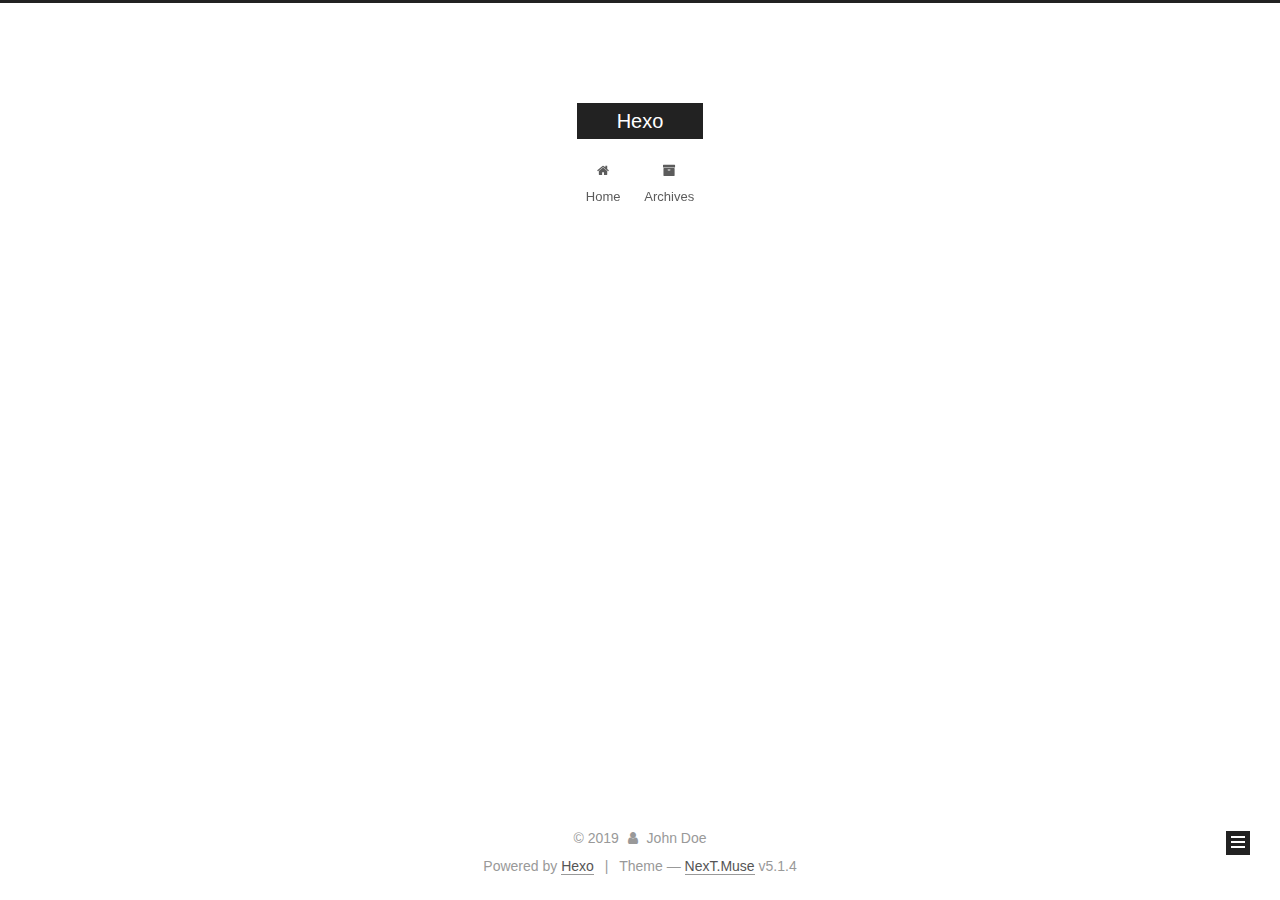
==== commit c8b5292a: "Site updated: 2019-01-15 16:55:17" ====
--- a/archives/index.html
+++ b/archives/index.html
@@ -81,7 +81,7 @@
 
 <meta property="og:type" content="website">
 <meta property="og:title" content="Hexo">
-<meta property="og:url" content="http://yoursite.com/archives/index.html">
+<meta property="og:url" content="https://szfdiwang.github.io/archives/index.html">
 <meta property="og:site_name" content="Hexo">
 <meta property="og:locale" content="default">
 <meta name="twitter:card" content="summary">
@@ -115,7 +115,7 @@
 
 
 
-  <link rel="canonical" href="http://yoursite.com/archives/">
+  <link rel="canonical" href="https://szfdiwang.github.io/archives/">
 
 
 
--- a/css/main.css
+++ b/css/main.css
@@ -1822,7 +1822,7 @@
   width: 4px;
   height: 4px;
   border-radius: 50%;
-  background: #b30953;
+  background: #66aca1;
 }
 .links-of-blogroll {
   font-size: 13px;
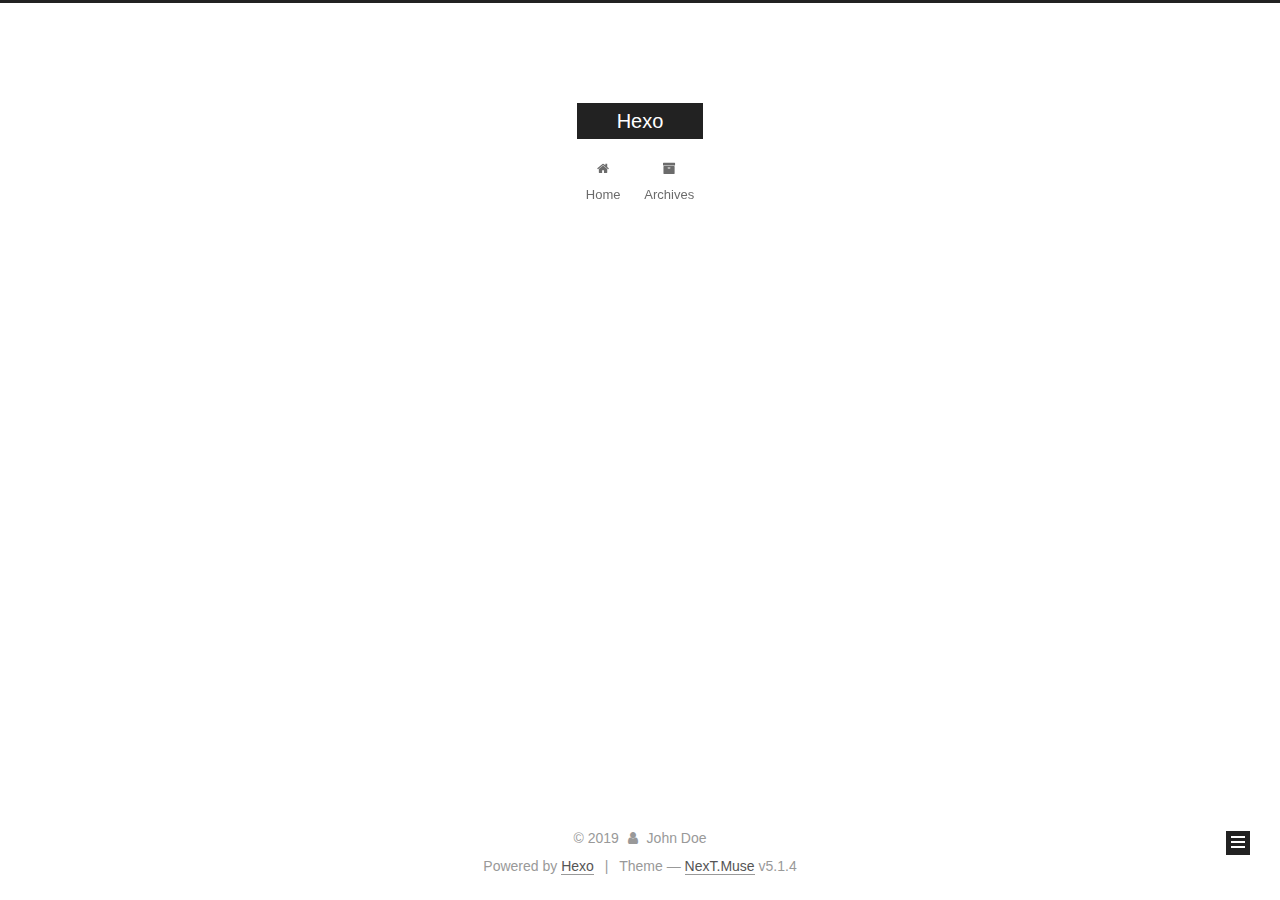
==== commit e4655e87: "Site updated: 2019-01-15 16:58:18" ====
--- a/archives/index.html
+++ b/archives/index.html
@@ -40,29 +40,29 @@
 
   
   
-  <link href="/lib/fancybox/source/jquery.fancybox.css?v=2.1.5" rel="stylesheet" type="text/css">
-
-
-
-
-
-
-
-<link href="/lib/font-awesome/css/font-awesome.min.css?v=4.6.2" rel="stylesheet" type="text/css">
-
-<link href="/css/main.css?v=5.1.4" rel="stylesheet" type="text/css">
-
-
-  <link rel="apple-touch-icon" sizes="180x180" href="/images/apple-touch-icon-next.png?v=5.1.4">
-
-
-  <link rel="icon" type="image/png" sizes="32x32" href="/images/favicon-32x32-next.png?v=5.1.4">
-
-
-  <link rel="icon" type="image/png" sizes="16x16" href="/images/favicon-16x16-next.png?v=5.1.4">
-
-
-  <link rel="mask-icon" href="/images/logo.svg?v=5.1.4" color="#222">
+  <link href="https:/szfdiwang.github.io/lib/fancybox/source/jquery.fancybox.css?v=2.1.5" rel="stylesheet" type="text/css">
+
+
+
+
+
+
+
+<link href="https:/szfdiwang.github.io/lib/font-awesome/css/font-awesome.min.css?v=4.6.2" rel="stylesheet" type="text/css">
+
+<link href="https:/szfdiwang.github.io/css/main.css?v=5.1.4" rel="stylesheet" type="text/css">
+
+
+  <link rel="apple-touch-icon" sizes="180x180" href="https:/szfdiwang.github.io/images/apple-touch-icon-next.png?v=5.1.4">
+
+
+  <link rel="icon" type="image/png" sizes="32x32" href="https:/szfdiwang.github.io/images/favicon-32x32-next.png?v=5.1.4">
+
+
+  <link rel="icon" type="image/png" sizes="16x16" href="https:/szfdiwang.github.io/images/favicon-16x16-next.png?v=5.1.4">
+
+
+  <link rel="mask-icon" href="https:/szfdiwang.github.io/images/logo.svg?v=5.1.4" color="#222">
 
 
 
@@ -81,7 +81,7 @@
 
 <meta property="og:type" content="website">
 <meta property="og:title" content="Hexo">
-<meta property="og:url" content="https://szfdiwang.github.io/archives/index.html">
+<meta property="og:url" content="http://yoursite.com/archives/index.html">
 <meta property="og:site_name" content="Hexo">
 <meta property="og:locale" content="default">
 <meta name="twitter:card" content="summary">
@@ -92,7 +92,7 @@
 <script type="text/javascript" id="hexo.configurations">
   var NexT = window.NexT || {};
   var CONFIG = {
-    root: '/',
+    root: 'https://szfdiwang.github.io/',
     scheme: 'Muse',
     version: '5.1.4',
     sidebar: {"position":"left","display":"post","offset":12,"b2t":false,"scrollpercent":false,"onmobile":false},
@@ -115,7 +115,7 @@
 
 
 
-  <link rel="canonical" href="https://szfdiwang.github.io/archives/">
+  <link rel="canonical" href="http://yoursite.com/archives/">
 
 
 
@@ -149,7 +149,7 @@
     
 
     <div class="custom-logo-site-title">
-      <a href="/" class="brand" rel="start">
+      <a href="https://szfdiwang.github.io/" class="brand" rel="start">
         <span class="logo-line-before"><i></i></span>
         <span class="site-title">Hexo</span>
         <span class="logo-line-after"><i></i></span>
@@ -177,7 +177,7 @@
       
         
         <li class="menu-item menu-item-home">
-          <a href="/" rel="section">
+          <a href="https:/szfdiwang.github.io/" rel="section">
             
               <i class="menu-item-icon fa fa-fw fa-home"></i> <br>
             
@@ -187,7 +187,7 @@
       
         
         <li class="menu-item menu-item-archives">
-          <a href="/archives/" rel="section">
+          <a href="https:/szfdiwang.github.io/archives/" rel="section">
             
               <i class="menu-item-icon fa fa-fw fa-archive"></i> <br>
             
@@ -251,7 +251,7 @@
 
       <h2 class="post-title">
         
-            <a class="post-title-link" href="/2019/01/15/new-world/" itemprop="url">
+            <a class="post-title-link" href="https:/szfdiwang.github.io/2019/01/15/new-world/" itemprop="url">
               
                 <span itemprop="name">new world</span>
               
@@ -286,7 +286,7 @@
 
       <h2 class="post-title">
         
-            <a class="post-title-link" href="/2019/01/15/hello-world-1/" itemprop="url">
+            <a class="post-title-link" href="https:/szfdiwang.github.io/2019/01/15/hello-world-1/" itemprop="url">
               
                 <span itemprop="name">hello world</span>
               
@@ -356,7 +356,7 @@
             
               <div class="site-state-item site-state-posts">
               
-                <a href="/archives/">
+                <a href="https:/szfdiwang.github.io/archives/">
               
                   <span class="site-state-item-count">2</span>
                   <span class="site-state-item-name">posts</span>
@@ -476,53 +476,53 @@
 
   
   
-    <script type="text/javascript" src="/lib/jquery/index.js?v=2.1.3"></script>
-  
-
-  
-  
-    <script type="text/javascript" src="/lib/fastclick/lib/fastclick.min.js?v=1.0.6"></script>
-  
-
-  
-  
-    <script type="text/javascript" src="/lib/jquery_lazyload/jquery.lazyload.js?v=1.9.7"></script>
-  
-
-  
-  
-    <script type="text/javascript" src="/lib/velocity/velocity.min.js?v=1.2.1"></script>
-  
-
-  
-  
-    <script type="text/javascript" src="/lib/velocity/velocity.ui.min.js?v=1.2.1"></script>
-  
-
-  
-  
-    <script type="text/javascript" src="/lib/fancybox/source/jquery.fancybox.pack.js?v=2.1.5"></script>
-  
-
-
-  
-
-
-  <script type="text/javascript" src="/js/src/utils.js?v=5.1.4"></script>
-
-  <script type="text/javascript" src="/js/src/motion.js?v=5.1.4"></script>
-
-
-
-  
-  
-
-  
-
-  
-
-
-  <script type="text/javascript" src="/js/src/bootstrap.js?v=5.1.4"></script>
+    <script type="text/javascript" src="https:/szfdiwang.github.io/lib/jquery/index.js?v=2.1.3"></script>
+  
+
+  
+  
+    <script type="text/javascript" src="https:/szfdiwang.github.io/lib/fastclick/lib/fastclick.min.js?v=1.0.6"></script>
+  
+
+  
+  
+    <script type="text/javascript" src="https:/szfdiwang.github.io/lib/jquery_lazyload/jquery.lazyload.js?v=1.9.7"></script>
+  
+
+  
+  
+    <script type="text/javascript" src="https:/szfdiwang.github.io/lib/velocity/velocity.min.js?v=1.2.1"></script>
+  
+
+  
+  
+    <script type="text/javascript" src="https:/szfdiwang.github.io/lib/velocity/velocity.ui.min.js?v=1.2.1"></script>
+  
+
+  
+  
+    <script type="text/javascript" src="https:/szfdiwang.github.io/lib/fancybox/source/jquery.fancybox.pack.js?v=2.1.5"></script>
+  
+
+
+  
+
+
+  <script type="text/javascript" src="https:/szfdiwang.github.io/js/src/utils.js?v=5.1.4"></script>
+
+  <script type="text/javascript" src="https:/szfdiwang.github.io/js/src/motion.js?v=5.1.4"></script>
+
+
+
+  
+  
+
+  
+
+  
+
+
+  <script type="text/javascript" src="https:/szfdiwang.github.io/js/src/bootstrap.js?v=5.1.4"></script>
 
 
 
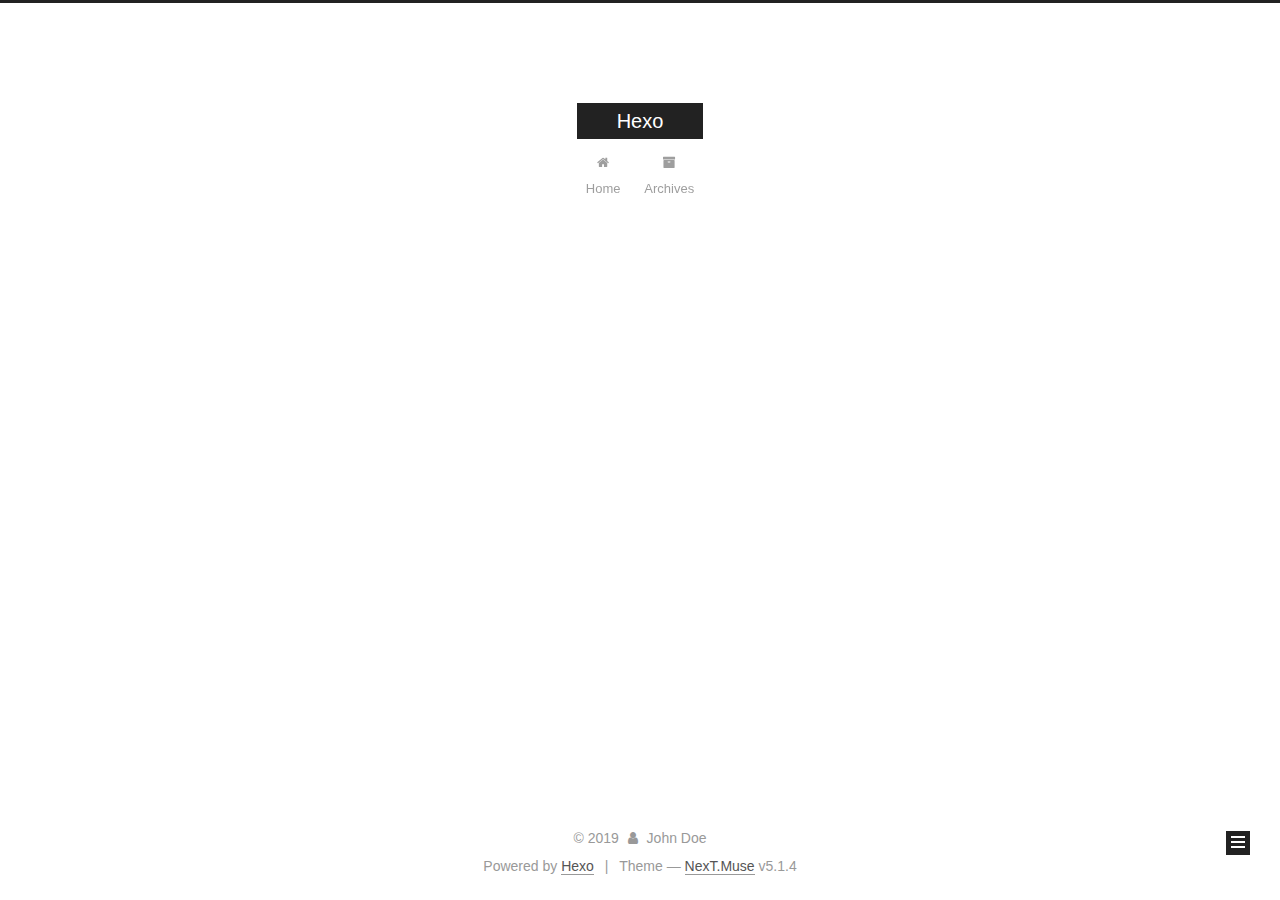
==== commit 484fc05a: "Site updated: 2019-01-15 16:59:10" ====
--- a/archives/index.html
+++ b/archives/index.html
@@ -40,29 +40,29 @@
 
   
   
-  <link href="https:/szfdiwang.github.io/lib/fancybox/source/jquery.fancybox.css?v=2.1.5" rel="stylesheet" type="text/css">
-
-
-
-
-
-
-
-<link href="https:/szfdiwang.github.io/lib/font-awesome/css/font-awesome.min.css?v=4.6.2" rel="stylesheet" type="text/css">
-
-<link href="https:/szfdiwang.github.io/css/main.css?v=5.1.4" rel="stylesheet" type="text/css">
-
-
-  <link rel="apple-touch-icon" sizes="180x180" href="https:/szfdiwang.github.io/images/apple-touch-icon-next.png?v=5.1.4">
-
-
-  <link rel="icon" type="image/png" sizes="32x32" href="https:/szfdiwang.github.io/images/favicon-32x32-next.png?v=5.1.4">
-
-
-  <link rel="icon" type="image/png" sizes="16x16" href="https:/szfdiwang.github.io/images/favicon-16x16-next.png?v=5.1.4">
-
-
-  <link rel="mask-icon" href="https:/szfdiwang.github.io/images/logo.svg?v=5.1.4" color="#222">
+  <link href="https:/szfdiwang.github.io/myblog/lib/fancybox/source/jquery.fancybox.css?v=2.1.5" rel="stylesheet" type="text/css">
+
+
+
+
+
+
+
+<link href="https:/szfdiwang.github.io/myblog/lib/font-awesome/css/font-awesome.min.css?v=4.6.2" rel="stylesheet" type="text/css">
+
+<link href="https:/szfdiwang.github.io/myblog/css/main.css?v=5.1.4" rel="stylesheet" type="text/css">
+
+
+  <link rel="apple-touch-icon" sizes="180x180" href="https:/szfdiwang.github.io/myblog/images/apple-touch-icon-next.png?v=5.1.4">
+
+
+  <link rel="icon" type="image/png" sizes="32x32" href="https:/szfdiwang.github.io/myblog/images/favicon-32x32-next.png?v=5.1.4">
+
+
+  <link rel="icon" type="image/png" sizes="16x16" href="https:/szfdiwang.github.io/myblog/images/favicon-16x16-next.png?v=5.1.4">
+
+
+  <link rel="mask-icon" href="https:/szfdiwang.github.io/myblog/images/logo.svg?v=5.1.4" color="#222">
 
 
 
@@ -92,7 +92,7 @@
 <script type="text/javascript" id="hexo.configurations">
   var NexT = window.NexT || {};
   var CONFIG = {
-    root: 'https://szfdiwang.github.io/',
+    root: 'https://szfdiwang.github.io/myblog/',
     scheme: 'Muse',
     version: '5.1.4',
     sidebar: {"position":"left","display":"post","offset":12,"b2t":false,"scrollpercent":false,"onmobile":false},
@@ -149,7 +149,7 @@
     
 
     <div class="custom-logo-site-title">
-      <a href="https://szfdiwang.github.io/" class="brand" rel="start">
+      <a href="https://szfdiwang.github.io/myblog/" class="brand" rel="start">
         <span class="logo-line-before"><i></i></span>
         <span class="site-title">Hexo</span>
         <span class="logo-line-after"><i></i></span>
@@ -177,7 +177,7 @@
       
         
         <li class="menu-item menu-item-home">
-          <a href="https:/szfdiwang.github.io/" rel="section">
+          <a href="https:/szfdiwang.github.io/myblog/" rel="section">
             
               <i class="menu-item-icon fa fa-fw fa-home"></i> <br>
             
@@ -187,7 +187,7 @@
       
         
         <li class="menu-item menu-item-archives">
-          <a href="https:/szfdiwang.github.io/archives/" rel="section">
+          <a href="https:/szfdiwang.github.io/myblog/archives/" rel="section">
             
               <i class="menu-item-icon fa fa-fw fa-archive"></i> <br>
             
@@ -251,7 +251,7 @@
 
       <h2 class="post-title">
         
-            <a class="post-title-link" href="https:/szfdiwang.github.io/2019/01/15/new-world/" itemprop="url">
+            <a class="post-title-link" href="https:/szfdiwang.github.io/myblog/2019/01/15/new-world/" itemprop="url">
               
                 <span itemprop="name">new world</span>
               
@@ -286,7 +286,7 @@
 
       <h2 class="post-title">
         
-            <a class="post-title-link" href="https:/szfdiwang.github.io/2019/01/15/hello-world-1/" itemprop="url">
+            <a class="post-title-link" href="https:/szfdiwang.github.io/myblog/2019/01/15/hello-world-1/" itemprop="url">
               
                 <span itemprop="name">hello world</span>
               
@@ -356,7 +356,7 @@
             
               <div class="site-state-item site-state-posts">
               
-                <a href="https:/szfdiwang.github.io/archives/">
+                <a href="https:/szfdiwang.github.io/myblog/archives/">
               
                   <span class="site-state-item-count">2</span>
                   <span class="site-state-item-name">posts</span>
@@ -476,53 +476,53 @@
 
   
   
-    <script type="text/javascript" src="https:/szfdiwang.github.io/lib/jquery/index.js?v=2.1.3"></script>
-  
-
-  
-  
-    <script type="text/javascript" src="https:/szfdiwang.github.io/lib/fastclick/lib/fastclick.min.js?v=1.0.6"></script>
-  
-
-  
-  
-    <script type="text/javascript" src="https:/szfdiwang.github.io/lib/jquery_lazyload/jquery.lazyload.js?v=1.9.7"></script>
-  
-
-  
-  
-    <script type="text/javascript" src="https:/szfdiwang.github.io/lib/velocity/velocity.min.js?v=1.2.1"></script>
-  
-
-  
-  
-    <script type="text/javascript" src="https:/szfdiwang.github.io/lib/velocity/velocity.ui.min.js?v=1.2.1"></script>
-  
-
-  
-  
-    <script type="text/javascript" src="https:/szfdiwang.github.io/lib/fancybox/source/jquery.fancybox.pack.js?v=2.1.5"></script>
-  
-
-
-  
-
-
-  <script type="text/javascript" src="https:/szfdiwang.github.io/js/src/utils.js?v=5.1.4"></script>
-
-  <script type="text/javascript" src="https:/szfdiwang.github.io/js/src/motion.js?v=5.1.4"></script>
-
-
-
-  
-  
-
-  
-
-  
-
-
-  <script type="text/javascript" src="https:/szfdiwang.github.io/js/src/bootstrap.js?v=5.1.4"></script>
+    <script type="text/javascript" src="https:/szfdiwang.github.io/myblog/lib/jquery/index.js?v=2.1.3"></script>
+  
+
+  
+  
+    <script type="text/javascript" src="https:/szfdiwang.github.io/myblog/lib/fastclick/lib/fastclick.min.js?v=1.0.6"></script>
+  
+
+  
+  
+    <script type="text/javascript" src="https:/szfdiwang.github.io/myblog/lib/jquery_lazyload/jquery.lazyload.js?v=1.9.7"></script>
+  
+
+  
+  
+    <script type="text/javascript" src="https:/szfdiwang.github.io/myblog/lib/velocity/velocity.min.js?v=1.2.1"></script>
+  
+
+  
+  
+    <script type="text/javascript" src="https:/szfdiwang.github.io/myblog/lib/velocity/velocity.ui.min.js?v=1.2.1"></script>
+  
+
+  
+  
+    <script type="text/javascript" src="https:/szfdiwang.github.io/myblog/lib/fancybox/source/jquery.fancybox.pack.js?v=2.1.5"></script>
+  
+
+
+  
+
+
+  <script type="text/javascript" src="https:/szfdiwang.github.io/myblog/js/src/utils.js?v=5.1.4"></script>
+
+  <script type="text/javascript" src="https:/szfdiwang.github.io/myblog/js/src/motion.js?v=5.1.4"></script>
+
+
+
+  
+  
+
+  
+
+  
+
+
+  <script type="text/javascript" src="https:/szfdiwang.github.io/myblog/js/src/bootstrap.js?v=5.1.4"></script>
 
 
 
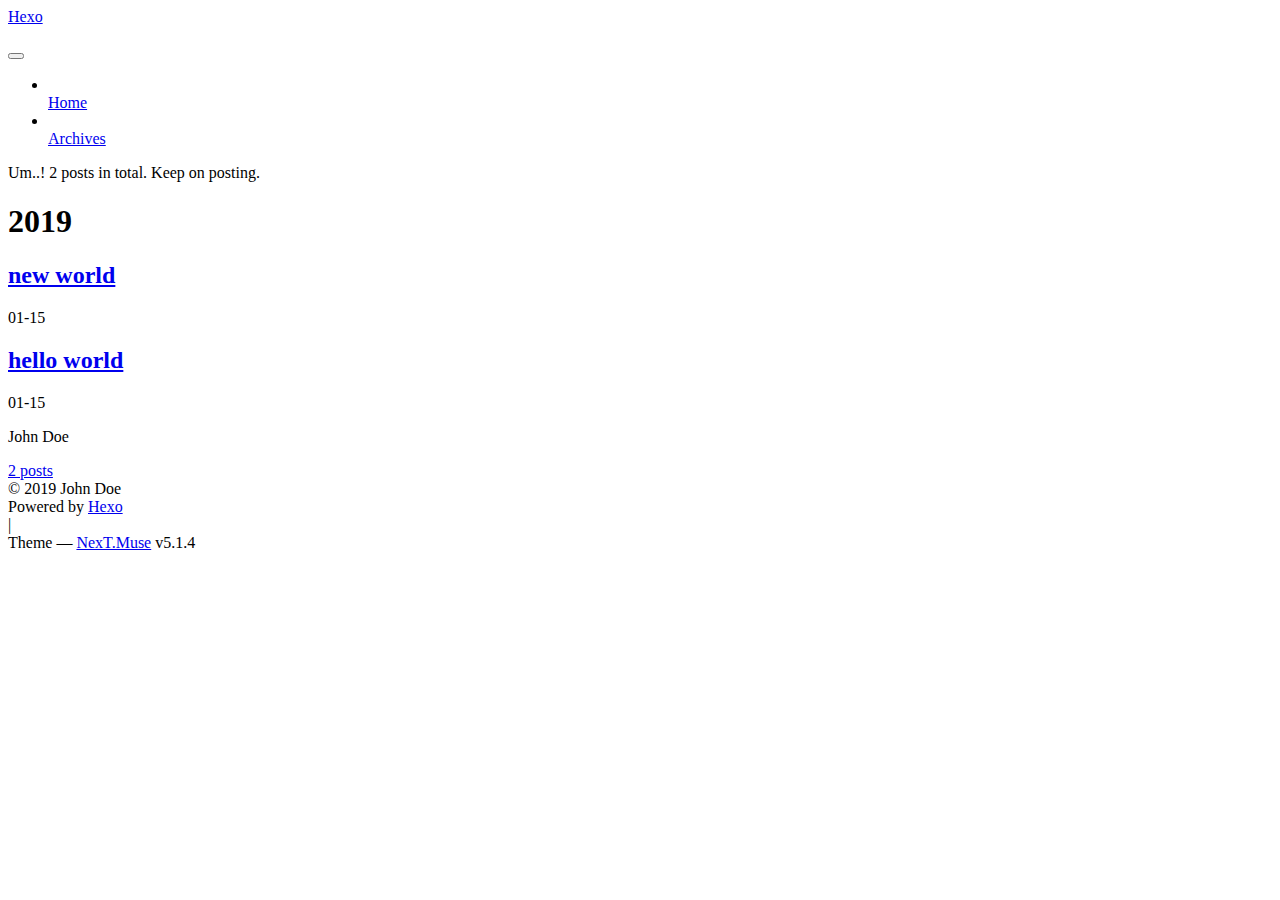
==== commit f4cd65ee: "Site updated: 2019-01-15 17:01:02" ====
--- a/archives/index.html
+++ b/archives/index.html
@@ -40,29 +40,29 @@
 
   
   
-  <link href="https:/szfdiwang.github.io/myblog/lib/fancybox/source/jquery.fancybox.css?v=2.1.5" rel="stylesheet" type="text/css">
-
-
-
-
-
-
-
-<link href="https:/szfdiwang.github.io/myblog/lib/font-awesome/css/font-awesome.min.css?v=4.6.2" rel="stylesheet" type="text/css">
-
-<link href="https:/szfdiwang.github.io/myblog/css/main.css?v=5.1.4" rel="stylesheet" type="text/css">
-
-
-  <link rel="apple-touch-icon" sizes="180x180" href="https:/szfdiwang.github.io/myblog/images/apple-touch-icon-next.png?v=5.1.4">
-
-
-  <link rel="icon" type="image/png" sizes="32x32" href="https:/szfdiwang.github.io/myblog/images/favicon-32x32-next.png?v=5.1.4">
-
-
-  <link rel="icon" type="image/png" sizes="16x16" href="https:/szfdiwang.github.io/myblog/images/favicon-16x16-next.png?v=5.1.4">
-
-
-  <link rel="mask-icon" href="https:/szfdiwang.github.io/myblog/images/logo.svg?v=5.1.4" color="#222">
+  <link href="/myblog/lib/fancybox/source/jquery.fancybox.css?v=2.1.5" rel="stylesheet" type="text/css">
+
+
+
+
+
+
+
+<link href="/myblog/lib/font-awesome/css/font-awesome.min.css?v=4.6.2" rel="stylesheet" type="text/css">
+
+<link href="/myblog/css/main.css?v=5.1.4" rel="stylesheet" type="text/css">
+
+
+  <link rel="apple-touch-icon" sizes="180x180" href="/myblog/images/apple-touch-icon-next.png?v=5.1.4">
+
+
+  <link rel="icon" type="image/png" sizes="32x32" href="/myblog/images/favicon-32x32-next.png?v=5.1.4">
+
+
+  <link rel="icon" type="image/png" sizes="16x16" href="/myblog/images/favicon-16x16-next.png?v=5.1.4">
+
+
+  <link rel="mask-icon" href="/myblog/images/logo.svg?v=5.1.4" color="#222">
 
 
 
@@ -81,7 +81,7 @@
 
 <meta property="og:type" content="website">
 <meta property="og:title" content="Hexo">
-<meta property="og:url" content="http://yoursite.com/archives/index.html">
+<meta property="og:url" content="https://szfdiwang.github.io/archives/index.html">
 <meta property="og:site_name" content="Hexo">
 <meta property="og:locale" content="default">
 <meta name="twitter:card" content="summary">
@@ -92,7 +92,7 @@
 <script type="text/javascript" id="hexo.configurations">
   var NexT = window.NexT || {};
   var CONFIG = {
-    root: 'https://szfdiwang.github.io/myblog/',
+    root: '/myblog/',
     scheme: 'Muse',
     version: '5.1.4',
     sidebar: {"position":"left","display":"post","offset":12,"b2t":false,"scrollpercent":false,"onmobile":false},
@@ -115,7 +115,7 @@
 
 
 
-  <link rel="canonical" href="http://yoursite.com/archives/">
+  <link rel="canonical" href="https://szfdiwang.github.io/archives/">
 
 
 
@@ -149,7 +149,7 @@
     
 
     <div class="custom-logo-site-title">
-      <a href="https://szfdiwang.github.io/myblog/" class="brand" rel="start">
+      <a href="/myblog/" class="brand" rel="start">
         <span class="logo-line-before"><i></i></span>
         <span class="site-title">Hexo</span>
         <span class="logo-line-after"><i></i></span>
@@ -177,7 +177,7 @@
       
         
         <li class="menu-item menu-item-home">
-          <a href="https:/szfdiwang.github.io/myblog/" rel="section">
+          <a href="/myblog/" rel="section">
             
               <i class="menu-item-icon fa fa-fw fa-home"></i> <br>
             
@@ -187,7 +187,7 @@
       
         
         <li class="menu-item menu-item-archives">
-          <a href="https:/szfdiwang.github.io/myblog/archives/" rel="section">
+          <a href="/myblog/archives/" rel="section">
             
               <i class="menu-item-icon fa fa-fw fa-archive"></i> <br>
             
@@ -251,7 +251,7 @@
 
       <h2 class="post-title">
         
-            <a class="post-title-link" href="https:/szfdiwang.github.io/myblog/2019/01/15/new-world/" itemprop="url">
+            <a class="post-title-link" href="/myblog/2019/01/15/new-world/" itemprop="url">
               
                 <span itemprop="name">new world</span>
               
@@ -286,7 +286,7 @@
 
       <h2 class="post-title">
         
-            <a class="post-title-link" href="https:/szfdiwang.github.io/myblog/2019/01/15/hello-world-1/" itemprop="url">
+            <a class="post-title-link" href="/myblog/2019/01/15/hello-world-1/" itemprop="url">
               
                 <span itemprop="name">hello world</span>
               
@@ -356,7 +356,7 @@
             
               <div class="site-state-item site-state-posts">
               
-                <a href="https:/szfdiwang.github.io/myblog/archives/">
+                <a href="/myblog/archives/">
               
                   <span class="site-state-item-count">2</span>
                   <span class="site-state-item-name">posts</span>
@@ -476,53 +476,53 @@
 
   
   
-    <script type="text/javascript" src="https:/szfdiwang.github.io/myblog/lib/jquery/index.js?v=2.1.3"></script>
-  
-
-  
-  
-    <script type="text/javascript" src="https:/szfdiwang.github.io/myblog/lib/fastclick/lib/fastclick.min.js?v=1.0.6"></script>
-  
-
-  
-  
-    <script type="text/javascript" src="https:/szfdiwang.github.io/myblog/lib/jquery_lazyload/jquery.lazyload.js?v=1.9.7"></script>
-  
-
-  
-  
-    <script type="text/javascript" src="https:/szfdiwang.github.io/myblog/lib/velocity/velocity.min.js?v=1.2.1"></script>
-  
-
-  
-  
-    <script type="text/javascript" src="https:/szfdiwang.github.io/myblog/lib/velocity/velocity.ui.min.js?v=1.2.1"></script>
-  
-
-  
-  
-    <script type="text/javascript" src="https:/szfdiwang.github.io/myblog/lib/fancybox/source/jquery.fancybox.pack.js?v=2.1.5"></script>
-  
-
-
-  
-
-
-  <script type="text/javascript" src="https:/szfdiwang.github.io/myblog/js/src/utils.js?v=5.1.4"></script>
-
-  <script type="text/javascript" src="https:/szfdiwang.github.io/myblog/js/src/motion.js?v=5.1.4"></script>
-
-
-
-  
-  
-
-  
-
-  
-
-
-  <script type="text/javascript" src="https:/szfdiwang.github.io/myblog/js/src/bootstrap.js?v=5.1.4"></script>
+    <script type="text/javascript" src="/myblog/lib/jquery/index.js?v=2.1.3"></script>
+  
+
+  
+  
+    <script type="text/javascript" src="/myblog/lib/fastclick/lib/fastclick.min.js?v=1.0.6"></script>
+  
+
+  
+  
+    <script type="text/javascript" src="/myblog/lib/jquery_lazyload/jquery.lazyload.js?v=1.9.7"></script>
+  
+
+  
+  
+    <script type="text/javascript" src="/myblog/lib/velocity/velocity.min.js?v=1.2.1"></script>
+  
+
+  
+  
+    <script type="text/javascript" src="/myblog/lib/velocity/velocity.ui.min.js?v=1.2.1"></script>
+  
+
+  
+  
+    <script type="text/javascript" src="/myblog/lib/fancybox/source/jquery.fancybox.pack.js?v=2.1.5"></script>
+  
+
+
+  
+
+
+  <script type="text/javascript" src="/myblog/js/src/utils.js?v=5.1.4"></script>
+
+  <script type="text/javascript" src="/myblog/js/src/motion.js?v=5.1.4"></script>
+
+
+
+  
+  
+
+  
+
+  
+
+
+  <script type="text/javascript" src="/myblog/js/src/bootstrap.js?v=5.1.4"></script>
 
 
 
